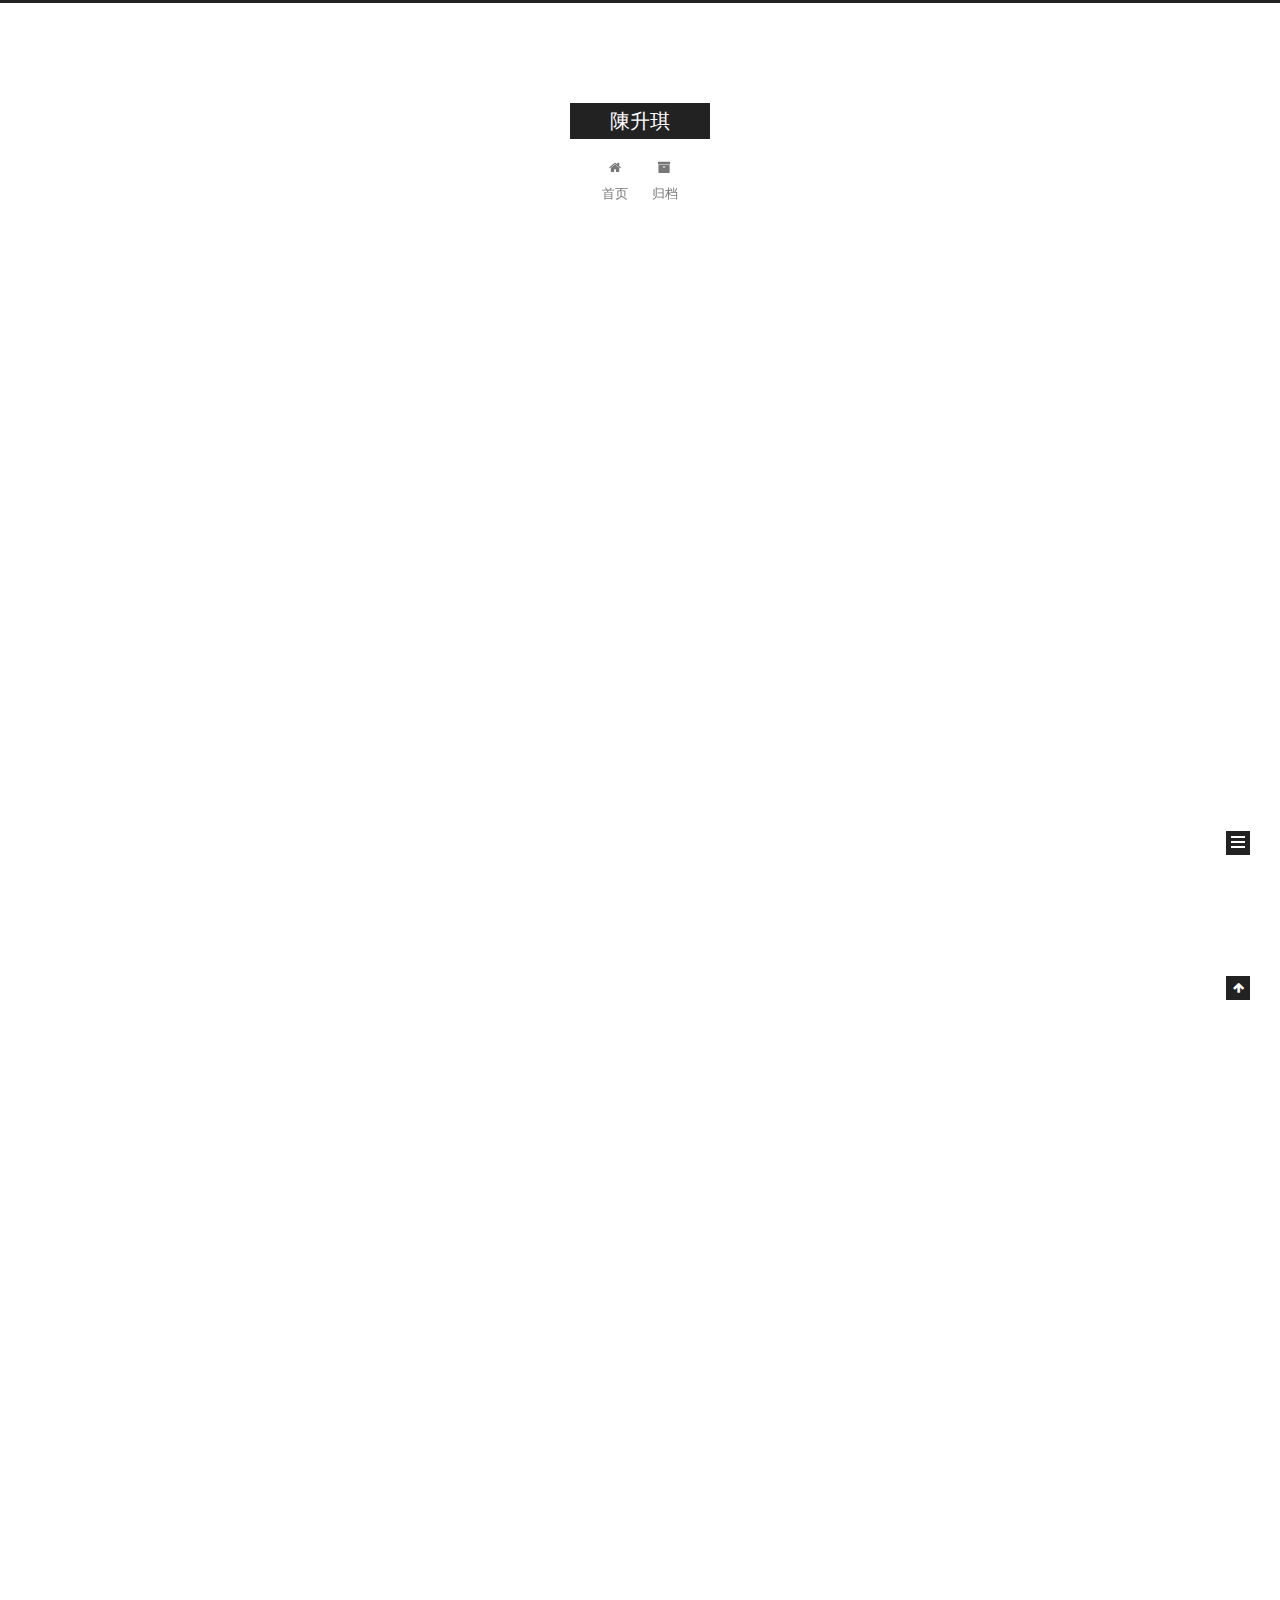
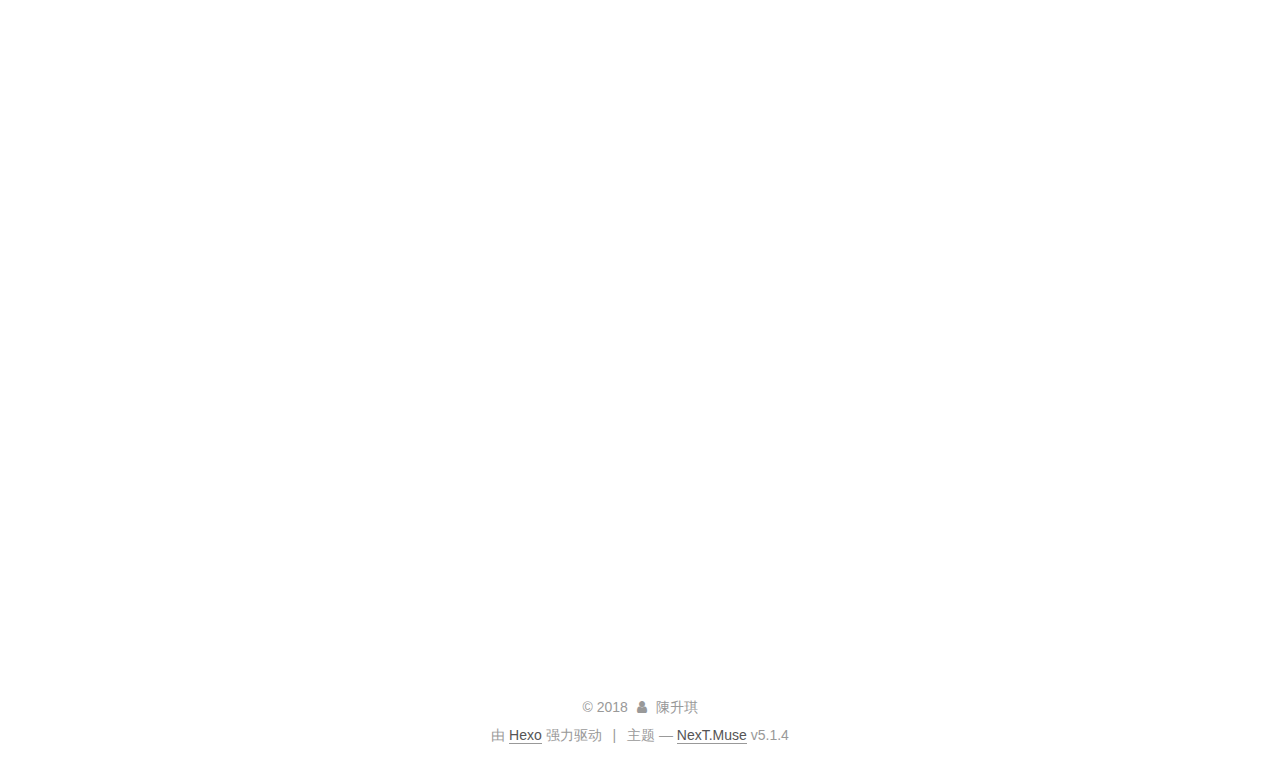
==== index.html @ 7f3946d4 "Site updated: 2018-01-14 10:57:06" ====
<!DOCTYPE html>



  


<html class="theme-next muse use-motion" lang="zh-Hans">
<head>
  <meta charset="UTF-8"/>
<meta http-equiv="X-UA-Compatible" content="IE=edge" />
<meta name="viewport" content="width=device-width, initial-scale=1, maximum-scale=1"/>
<meta name="theme-color" content="#222">









<meta http-equiv="Cache-Control" content="no-transform" />
<meta http-equiv="Cache-Control" content="no-siteapp" />
















  
  
  <link href="/lib/fancybox/source/jquery.fancybox.css?v=2.1.5" rel="stylesheet" type="text/css" />







<link href="/lib/font-awesome/css/font-awesome.min.css?v=4.6.2" rel="stylesheet" type="text/css" />

<link href="/css/main.css?v=5.1.4" rel="stylesheet" type="text/css" />


  <link rel="apple-touch-icon" sizes="180x180" href="/images/apple-touch-icon-next.png?v=5.1.4">


  <link rel="icon" type="image/png" sizes="32x32" href="/images/favicon-32x32-next.png?v=5.1.4">


  <link rel="icon" type="image/png" sizes="16x16" href="/images/favicon-16x16-next.png?v=5.1.4">


  <link rel="mask-icon" href="/images/logo.svg?v=5.1.4" color="#222">





  <meta name="keywords" content="Hexo, NexT" />










<meta name="description" content="I am one of those Melodramatic fools">
<meta property="og:type" content="website">
<meta property="og:title" content="陳升琪">
<meta property="og:url" content="http://yoursite.com/index.html">
<meta property="og:site_name" content="陳升琪">
<meta property="og:description" content="I am one of those Melodramatic fools">
<meta property="og:locale" content="zh-Hans">
<meta name="twitter:card" content="summary">
<meta name="twitter:title" content="陳升琪">
<meta name="twitter:description" content="I am one of those Melodramatic fools">



<script type="text/javascript" id="hexo.configurations">
  var NexT = window.NexT || {};
  var CONFIG = {
    root: '/',
    scheme: 'Muse',
    version: '5.1.4',
    sidebar: {"position":"left","display":"post","offset":12,"b2t":false,"scrollpercent":false,"onmobile":false},
    fancybox: true,
    tabs: true,
    motion: {"enable":true,"async":false,"transition":{"post_block":"fadeIn","post_header":"slideDownIn","post_body":"slideDownIn","coll_header":"slideLeftIn","sidebar":"slideUpIn"}},
    duoshuo: {
      userId: '0',
      author: '博主'
    },
    algolia: {
      applicationID: '',
      apiKey: '',
      indexName: '',
      hits: {"per_page":10},
      labels: {"input_placeholder":"Search for Posts","hits_empty":"We didn't find any results for the search: ${query}","hits_stats":"${hits} results found in ${time} ms"}
    }
  };
</script>



  <link rel="canonical" href="http://yoursite.com/"/>





  <title>陳升琪</title>
  








</head>

<body itemscope itemtype="http://schema.org/WebPage" lang="zh-Hans">

  
  
    
  

  <div class="container sidebar-position-left 
  page-home">
    <div class="headband"></div>

    <header id="header" class="header" itemscope itemtype="http://schema.org/WPHeader">
      <div class="header-inner"><div class="site-brand-wrapper">
  <div class="site-meta ">
    

    <div class="custom-logo-site-title">
      <a href="/"  class="brand" rel="start">
        <span class="logo-line-before"><i></i></span>
        <span class="site-title">陳升琪</span>
        <span class="logo-line-after"><i></i></span>
      </a>
    </div>
      
        <p class="site-subtitle"></p>
      
  </div>

  <div class="site-nav-toggle">
    <button>
      <span class="btn-bar"></span>
      <span class="btn-bar"></span>
      <span class="btn-bar"></span>
    </button>
  </div>
</div>

<nav class="site-nav">
  

  
    <ul id="menu" class="menu">
      
        
        <li class="menu-item menu-item-home">
          <a href="/" rel="section">
            
              <i class="menu-item-icon fa fa-fw fa-home"></i> <br />
            
            首页
          </a>
        </li>
      
        
        <li class="menu-item menu-item-archives">
          <a href="/archives/" rel="section">
            
              <i class="menu-item-icon fa fa-fw fa-archive"></i> <br />
            
            归档
          </a>
        </li>
      

      
    </ul>
  

  
</nav>



 </div>
    </header>

    <main id="main" class="main">
      <div class="main-inner">
        <div class="content-wrap">
          <div id="content" class="content">
            
  <section id="posts" class="posts-expand">
    
      

  

  
  
  

  <article class="post post-type-normal" itemscope itemtype="http://schema.org/Article">
  
  
  
  <div class="post-block">
    <link itemprop="mainEntityOfPage" href="http://yoursite.com/2018/01/11/洁澄的员工app-草图/">

    <span hidden itemprop="author" itemscope itemtype="http://schema.org/Person">
      <meta itemprop="name" content="陳升琪">
      <meta itemprop="description" content="">
      <meta itemprop="image" content="/images/avatar.gif">
    </span>

    <span hidden itemprop="publisher" itemscope itemtype="http://schema.org/Organization">
      <meta itemprop="name" content="陳升琪">
    </span>

    
      <header class="post-header">

        
        
          <h1 class="post-title" itemprop="name headline">
                
                <a class="post-title-link" href="/2018/01/11/洁澄的员工app-草图/" itemprop="url">洁澄的员工app 草图</a></h1>
        

        <div class="post-meta">
          <span class="post-time">
            
              <span class="post-meta-item-icon">
                <i class="fa fa-calendar-o"></i>
              </span>
              
                <span class="post-meta-item-text">发表于</span>
              
              <time title="创建于" itemprop="dateCreated datePublished" datetime="2018-01-11T16:41:27+08:00">
                2018-01-11
              </time>
            

            

            
          </span>

          

          
            
          

          
          

          

          

          

        </div>
      </header>
    

    
    
    
    <div class="post-body" itemprop="articleBody">

      
      

      
        
          
            <p>最近要开发新的app，洁澄水业员工版。<br>自己画了草图。</p>
<p><img src="img/首页.png" alt=""><br><img src="img/工作.png" alt=""><br><img src="img/通讯录.png" alt=""><br><img src="img/个人.png" alt=""></p>
<p>后面对看下数据表格的控件制作。</p>

          
        
      
    </div>
    
    
    

    

    

    

    <footer class="post-footer">
      

      

      

      
      
        <div class="post-eof"></div>
      
    </footer>
  </div>
  
  
  
  </article>


    
      

  

  
  
  

  <article class="post post-type-normal" itemscope itemtype="http://schema.org/Article">
  
  
  
  <div class="post-block">
    <link itemprop="mainEntityOfPage" href="http://yoursite.com/2018/01/11/hello-world/">

    <span hidden itemprop="author" itemscope itemtype="http://schema.org/Person">
      <meta itemprop="name" content="陳升琪">
      <meta itemprop="description" content="">
      <meta itemprop="image" content="/images/avatar.gif">
    </span>

    <span hidden itemprop="publisher" itemscope itemtype="http://schema.org/Organization">
      <meta itemprop="name" content="陳升琪">
    </span>

    
      <header class="post-header">

        
        
          <h1 class="post-title" itemprop="name headline">
                
                <a class="post-title-link" href="/2018/01/11/hello-world/" itemprop="url">Hello World</a></h1>
        

        <div class="post-meta">
          <span class="post-time">
            
              <span class="post-meta-item-icon">
                <i class="fa fa-calendar-o"></i>
              </span>
              
                <span class="post-meta-item-text">发表于</span>
              
              <time title="创建于" itemprop="dateCreated datePublished" datetime="2018-01-11T10:49:53+08:00">
                2018-01-11
              </time>
            

            

            
          </span>

          

          
            
          

          
          

          

          

          

        </div>
      </header>
    

    
    
    
    <div class="post-body" itemprop="articleBody">

      
      

      
        
          
            <p>Welcome to <a href="https://hexo.io/" target="_blank" rel="noopener">Hexo</a>! This is your very first post. Check <a href="https://hexo.io/docs/" target="_blank" rel="noopener">documentation</a> for more info. If you get any problems when using Hexo, you can find the answer in <a href="https://hexo.io/docs/troubleshooting.html" target="_blank" rel="noopener">troubleshooting</a> or you can ask me on <a href="https://github.com/hexojs/hexo/issues" target="_blank" rel="noopener">GitHub</a>.</p>
<h2 id="Quick-Start"><a href="#Quick-Start" class="headerlink" title="Quick Start"></a>Quick Start</h2><h3 id="Create-a-new-post"><a href="#Create-a-new-post" class="headerlink" title="Create a new post"></a>Create a new post</h3><figure class="highlight bash"><table><tr><td class="gutter"><pre><span class="line">1</span><br></pre></td><td class="code"><pre><span class="line">$ hexo new <span class="string">"My New Post"</span></span><br></pre></td></tr></table></figure>
<p>More info: <a href="https://hexo.io/docs/writing.html" target="_blank" rel="noopener">Writing</a></p>
<h3 id="Run-server"><a href="#Run-server" class="headerlink" title="Run server"></a>Run server</h3><figure class="highlight bash"><table><tr><td class="gutter"><pre><span class="line">1</span><br></pre></td><td class="code"><pre><span class="line">$ hexo server</span><br></pre></td></tr></table></figure>
<p>More info: <a href="https://hexo.io/docs/server.html" target="_blank" rel="noopener">Server</a></p>
<h3 id="Generate-static-files"><a href="#Generate-static-files" class="headerlink" title="Generate static files"></a>Generate static files</h3><figure class="highlight bash"><table><tr><td class="gutter"><pre><span class="line">1</span><br></pre></td><td class="code"><pre><span class="line">$ hexo generate</span><br></pre></td></tr></table></figure>
<p>More info: <a href="https://hexo.io/docs/generating.html" target="_blank" rel="noopener">Generating</a></p>
<h3 id="Deploy-to-remote-sites"><a href="#Deploy-to-remote-sites" class="headerlink" title="Deploy to remote sites"></a>Deploy to remote sites</h3><figure class="highlight bash"><table><tr><td class="gutter"><pre><span class="line">1</span><br></pre></td><td class="code"><pre><span class="line">$ hexo deploy</span><br></pre></td></tr></table></figure>
<p>More info: <a href="https://hexo.io/docs/deployment.html" target="_blank" rel="noopener">Deployment</a></p>

          
        
      
    </div>
    
    
    

    

    

    

    <footer class="post-footer">
      

      

      

      
      
        <div class="post-eof"></div>
      
    </footer>
  </div>
  
  
  
  </article>


    
  </section>

  


          </div>
          


          

        </div>
        
          
  
  <div class="sidebar-toggle">
    <div class="sidebar-toggle-line-wrap">
      <span class="sidebar-toggle-line sidebar-toggle-line-first"></span>
      <span class="sidebar-toggle-line sidebar-toggle-line-middle"></span>
      <span class="sidebar-toggle-line sidebar-toggle-line-last"></span>
    </div>
  </div>

  <aside id="sidebar" class="sidebar">
    
    <div class="sidebar-inner">

      

      

      <section class="site-overview-wrap sidebar-panel sidebar-panel-active">
        <div class="site-overview">
          <div class="site-author motion-element" itemprop="author" itemscope itemtype="http://schema.org/Person">
            
              <p class="site-author-name" itemprop="name">陳升琪</p>
              <p class="site-description motion-element" itemprop="description">I am one of those Melodramatic fools</p>
          </div>

          <nav class="site-state motion-element">

            
              <div class="site-state-item site-state-posts">
              
                <a href="/archives/">
              
                  <span class="site-state-item-count">2</span>
                  <span class="site-state-item-name">日志</span>
                </a>
              </div>
            

            

            

          </nav>

          

          

          
          

          
          

          

        </div>
      </section>

      

      

    </div>
  </aside>


        
      </div>
    </main>

    <footer id="footer" class="footer">
      <div class="footer-inner">
        <div class="copyright">&copy; <span itemprop="copyrightYear">2018</span>
  <span class="with-love">
    <i class="fa fa-user"></i>
  </span>
  <span class="author" itemprop="copyrightHolder">陳升琪</span>

  
</div>


  <div class="powered-by">由 <a class="theme-link" target="_blank" href="https://hexo.io">Hexo</a> 强力驱动</div>



  <span class="post-meta-divider">|</span>



  <div class="theme-info">主题 &mdash; <a class="theme-link" target="_blank" href="https://github.com/iissnan/hexo-theme-next">NexT.Muse</a> v5.1.4</div>




        







        
      </div>
    </footer>

    
      <div class="back-to-top">
        <i class="fa fa-arrow-up"></i>
        
      </div>
    

    

  </div>

  

<script type="text/javascript">
  if (Object.prototype.toString.call(window.Promise) !== '[object Function]') {
    window.Promise = null;
  }
</script>









  












  
  
    <script type="text/javascript" src="/lib/jquery/index.js?v=2.1.3"></script>
  

  
  
    <script type="text/javascript" src="/lib/fastclick/lib/fastclick.min.js?v=1.0.6"></script>
  

  
  
    <script type="text/javascript" src="/lib/jquery_lazyload/jquery.lazyload.js?v=1.9.7"></script>
  

  
  
    <script type="text/javascript" src="/lib/velocity/velocity.min.js?v=1.2.1"></script>
  

  
  
    <script type="text/javascript" src="/lib/velocity/velocity.ui.min.js?v=1.2.1"></script>
  

  
  
    <script type="text/javascript" src="/lib/fancybox/source/jquery.fancybox.pack.js?v=2.1.5"></script>
  


  


  <script type="text/javascript" src="/js/src/utils.js?v=5.1.4"></script>

  <script type="text/javascript" src="/js/src/motion.js?v=5.1.4"></script>



  
  

  

  


  <script type="text/javascript" src="/js/src/bootstrap.js?v=5.1.4"></script>



  


  




	





  





  












  





  

  

  

  
  

  

  

  

</body>
</html>
---- css/main.css ----
/* normalize.css v3.0.2 | MIT License | git.io/normalize */
html {
  font-family: sans-serif; /* 1 */
  -ms-text-size-adjust: 100%; /* 2 */
  -webkit-text-size-adjust: 100%; /* 2 */
}
body {
  margin: 0;
}
article,
aside,
details,
figcaption,
figure,
footer,
header,
hgroup,
main,
menu,
nav,
section,
summary {
  display: block;
}
audio,
canvas,
progress,
video {
  display: inline-block; /* 1 */
  vertical-align: baseline; /* 2 */
}
audio:not([controls]) {
  display: none;
  height: 0;
}
[hidden],
template {
  display: none;
}
a {
  background-color: transparent;
}
a:active,
a:hover {
  outline: 0;
}
abbr[title] {
  border-bottom: 1px dotted;
}
b,
strong {
  font-weight: bold;
}
dfn {
  font-style: italic;
}
h1 {
  font-size: 2em;
  margin: 0.67em 0;
}
mark {
  background: #ff0;
  color: #000;
}
small {
  font-size: 80%;
}
sub,
sup {
  font-size: 75%;
  line-height: 0;
  position: relative;
  vertical-align: baseline;
}
sup {
  top: -0.5em;
}
sub {
  bottom: -0.25em;
}
img {
  border: 0;
}
svg:not(:root) {
  overflow: hidden;
}
figure {
  margin: 1em 40px;
}
hr {
  -moz-box-sizing: content-box;
  box-sizing: content-box;
  height: 0;
}
pre {
  overflow: auto;
}
code,
kbd,
pre,
samp {
  font-family: monospace, monospace;
  font-size: 1em;
}
button,
input,
optgroup,
select,
textarea {
  color: inherit; /* 1 */
  font: inherit; /* 2 */
  margin: 0; /* 3 */
}
button {
  overflow: visible;
}
button,
select {
  text-transform: none;
}
button,
html input[type="button"],
input[type="reset"],
input[type="submit"] {
  -webkit-appearance: button; /* 2 */
  cursor: pointer; /* 3 */
}
button[disabled],
html input[disabled] {
  cursor: default;
}
button::-moz-focus-inner,
input::-moz-focus-inner {
  border: 0;
  padding: 0;
}
input {
  line-height: normal;
}
input[type="checkbox"],
input[type="radio"] {
  box-sizing: border-box; /* 1 */
  padding: 0; /* 2 */
}
input[type="number"]::-webkit-inner-spin-button,
input[type="number"]::-webkit-outer-spin-button {
  height: auto;
}
input[type="search"] {
  -webkit-appearance: textfield; /* 1 */
  -moz-box-sizing: content-box;
  -webkit-box-sizing: content-box; /* 2 */
  box-sizing: content-box;
}
input[type="search"]::-webkit-search-cancel-button,
input[type="search"]::-webkit-search-decoration {
  -webkit-appearance: none;
}
fieldset {
  border: 1px solid #c0c0c0;
  margin: 0 2px;
  padding: 0.35em 0.625em 0.75em;
}
legend {
  border: 0; /* 1 */
  padding: 0; /* 2 */
}
textarea {
  overflow: auto;
}
optgroup {
  font-weight: bold;
}
table {
  border-collapse: collapse;
  border-spacing: 0;
}
td,
th {
  padding: 0;
}
::selection {
  background: #262a30;
  color: #fff;
}
body {
  position: relative;
  font-family: 'Lato', "PingFang SC", "Microsoft YaHei", sans-serif;
  font-size: 14px;
  line-height: 2;
  color: #555;
  background: #fff;
}
@media (max-width: 767px) {
  body {
    padding-right: 0 !important;
  }
}
@media (min-width: 768px) and (max-width: 991px) {
  body {
    padding-right: 0 !important;
  }
}
@media (min-width: 1600px) {
  body {
    font-size: 16px;
  }
}
h1,
h2,
h3,
h4,
h5,
h6 {
  margin: 0;
  padding: 0;
  font-weight: bold;
  line-height: 1.5;
  font-family: 'Lato', "PingFang SC", "Microsoft YaHei", sans-serif;
}
h2,
h3,
h4,
h5,
h6 {
  margin: 20px 0 15px;
}
h1 {
  font-size: 22px;
}
@media (max-width: 767px) {
  h1 {
    font-size: 18px;
  }
}
h2 {
  font-size: 20px;
}
@media (max-width: 767px) {
  h2 {
    font-size: 16px;
  }
}
h3 {
  font-size: 18px;
}
@media (max-width: 767px) {
  h3 {
    font-size: 14px;
  }
}
h4 {
  font-size: 16px;
}
@media (max-width: 767px) {
  h4 {
    font-size: 12px;
  }
}
h5 {
  font-size: 14px;
}
@media (max-width: 767px) {
  h5 {
    font-size: 10px;
  }
}
h6 {
  font-size: 12px;
}
@media (max-width: 767px) {
  h6 {
    font-size: 8px;
  }
}
p {
  margin: 0 0 20px 0;
}
a {
  color: #555;
  text-decoration: none;
  outline: none;
  border-bottom: 1px solid #999;
  word-wrap: break-word;
}
a:hover {
  color: #222;
  border-bottom-color: #222;
}
blockquote {
  margin: 0;
  padding: 0;
}
img {
  display: block;
  margin: auto;
  max-width: 100%;
  height: auto;
}
hr {
  margin: 40px 0;
  height: 3px;
  border: none;
  background-color: #ddd;
  background-image: repeating-linear-gradient(-45deg, #fff, #fff 4px, transparent 4px, transparent 8px);
}
blockquote {
  padding: 0 15px;
  color: #666;
  border-left: 4px solid #ddd;
}
blockquote cite::before {
  content: "-";
  padding: 0 5px;
}
dt {
  font-weight: 700;
}
dd {
  margin: 0;
  padding: 0;
}
kbd {
  border: 1px solid #ccc;
  border-radius: 0.2em;
  box-shadow: 0.1em 0.1em 0.2em rgba(0,0,0,0.1);
  background-color: #f9f9f9;
  font-family: inherit;
  background-image: -webkit-linear-gradient(top, #eee, #fff, #eee);
  padding: 0.1em 0.3em;
  white-space: nowrap;
}
.text-left {
  text-align: left;
}
.text-center {
  text-align: center;
}
.text-right {
  text-align: right;
}
.text-justify {
  text-align: justify;
}
.text-nowrap {
  white-space: nowrap;
}
.text-lowercase {
  text-transform: lowercase;
}
.text-uppercase {
  text-transform: uppercase;
}
.text-capitalize {
  text-transform: capitalize;
}
.center-block {
  display: block;
  margin-left: auto;
  margin-right: auto;
}
.clearfix:before,
.clearfix:after {
  content: " ";
  display: table;
}
.clearfix:after {
  clear: both;
}
.pullquote {
  width: 45%;
}
.pullquote.left {
  float: left;
  margin-left: 5px;
  margin-right: 10px;
}
.pullquote.right {
  float: right;
  margin-left: 10px;
  margin-right: 5px;
}
.affix.affix.affix {
  position: fixed;
}
.translation {
  margin-top: -20px;
  font-size: 14px;
  color: #999;
}
.scrollbar-measure {
  width: 100px;
  height: 100px;
  overflow: scroll;
  position: absolute;
  top: -9999px;
}
.use-motion .motion-element {
  opacity: 0;
}
table {
  margin: 20px 0;
  width: 100%;
  border-collapse: collapse;
  border-spacing: 0;
  border: 1px solid #ddd;
  font-size: 14px;
  table-layout: fixed;
  word-wrap: break-all;
}
table>tbody>tr:nth-of-type(odd) {
  background-color: #f9f9f9;
}
table>tbody>tr:hover {
  background-color: #f5f5f5;
}
caption,
th,
td {
  padding: 8px;
  text-align: left;
  vertical-align: middle;
  font-weight: normal;
}
th,
td {
  border-bottom: 3px solid #ddd;
  border-right: 1px solid #eee;
}
th {
  padding-bottom: 10px;
  font-weight: 700;
}
td {
  border-bottom-width: 1px;
}
html,
body {
  height: 100%;
}
.container {
  position: relative;
  min-height: 100%;
}
.header-inner {
  margin: 0 auto;
  padding: 100px 0 70px;
  width: 700px;
}
@media (min-width: 1600px) {
  .container .header-inner {
    width: 900px;
  }
}
.main {
  padding-bottom: 150px;
}
.main-inner {
  margin: 0 auto;
  width: 700px;
}
@media (min-width: 1600px) {
  .container .main-inner {
    width: 900px;
  }
}
.footer {
  position: absolute;
  left: 0;
  bottom: 0;
  width: 100%;
  min-height: 50px;
}
.footer-inner {
  box-sizing: border-box;
  margin: 20px auto;
  width: 700px;
}
@media (min-width: 1600px) {
  .container .footer-inner {
    width: 900px;
  }
}
pre,
.highlight {
  overflow: auto;
  margin: 20px 0;
  padding: 0;
  font-size: 13px;
  color: #4d4d4c;
  background: #f7f7f7;
  line-height: 1.6;
}
pre,
code {
  font-family: consolas, Menlo, "PingFang SC", "Microsoft YaHei", monospace;
}
code {
  padding: 2px 4px;
  word-wrap: break-word;
  color: #555;
  background: #eee;
  border-radius: 3px;
  font-size: 13px;
}
pre {
  padding: 10px;
}
pre code {
  padding: 0;
  color: #4d4d4c;
  background: none;
  text-shadow: none;
}
.highlight {
  border-radius: 1px;
}
.highlight pre {
  border: none;
  margin: 0;
  padding: 10px 0;
}
.highlight table {
  margin: 0;
  width: auto;
  border: none;
}
.highlight td {
  border: none;
  padding: 0;
}
.highlight figcaption {
  font-size: 1em;
  color: #4d4d4c;
  line-height: 1em;
  margin-bottom: 1em;
}
.highlight figcaption:before,
.highlight figcaption:after {
  content: " ";
  display: table;
}
.highlight figcaption:after {
  clear: both;
}
.highlight figcaption a {
  float: right;
  color: #4d4d4c;
}
.highlight figcaption a:hover {
  border-bottom-color: #4d4d4c;
}
.highlight .gutter pre {
  padding-left: 10px;
  padding-right: 10px;
  color: #869194;
  text-align: right;
  background-color: #eff2f3;
}
.highlight .code pre {
  width: 100%;
  padding-left: 10px;
  padding-right: 10px;
  background-color: #f7f7f7;
}
.highlight .line {
  height: 20px;
}
.gutter {
  -webkit-user-select: none;
  -moz-user-select: none;
  -ms-user-select: none;
  user-select: none;
}
.gist table {
  width: auto;
}
.gist table td {
  border: none;
}
pre .deletion {
  background: #fdd;
}
pre .addition {
  background: #dfd;
}
pre .meta {
  color: #8959a8;
}
pre .comment {
  color: #8e908c;
}
pre .variable,
pre .attribute,
pre .tag,
pre .regexp,
pre .ruby .constant,
pre .xml .tag .title,
pre .xml .pi,
pre .xml .doctype,
pre .html .doctype,
pre .css .id,
pre .css .class,
pre .css .pseudo {
  color: #c82829;
}
pre .number,
pre .preprocessor,
pre .built_in,
pre .literal,
pre .params,
pre .constant,
pre .command {
  color: #f5871f;
}
pre .ruby .class .title,
pre .css .rules .attribute,
pre .string,
pre .value,
pre .inheritance,
pre .header,
pre .ruby .symbol,
pre .xml .cdata,
pre .special,
pre .number,
pre .formula {
  color: #718c00;
}
pre .title,
pre .css .hexcolor {
  color: #3e999f;
}
pre .function,
pre .python .decorator,
pre .python .title,
pre .ruby .function .title,
pre .ruby .title .keyword,
pre .perl .sub,
pre .javascript .title,
pre .coffeescript .title {
  color: #4271ae;
}
pre .keyword,
pre .javascript .function {
  color: #8959a8;
}
.full-image.full-image.full-image.full-image {
  border: none;
  max-width: 100%;
  width: auto;
  margin: 20px auto 25px;
}
@media (min-width: 992px) {
  .full-image.full-image.full-image.full-image {
    max-width: none;
    width: 110%;
    margin: 25px -5%;
  }
}
.blockquote-center,
.page-home .post-type-quote blockquote,
.page-post-detail .post-type-quote blockquote {
  position: relative;
  margin: 40px 0;
  padding: 0;
  border-left: none;
  text-align: center;
}
.blockquote-center::before,
.page-home .post-type-quote blockquote::before,
.page-post-detail .post-type-quote blockquote::before,
.blockquote-center::after,
.page-home .post-type-quote blockquote::after,
.page-post-detail .post-type-quote blockquote::after {
  position: absolute;
  content: ' ';
  display: block;
  width: 100%;
  height: 24px;
  opacity: 0.2;
  background-repeat: no-repeat;
  background-position: 0 -6px;
  background-size: 22px 22px;
}
.blockquote-center::before,
.page-home .post-type-quote blockquote::before,
.page-post-detail .post-type-quote blockquote::before {
  top: -20px;
  background-image: url("../images/quote-l.svg");
  border-top: 1px solid #ccc;
}
.blockquote-center::after,
.page-home .post-type-quote blockquote::after,
.page-post-detail .post-type-quote blockquote::after {
  bottom: -20px;
  background-image: url("../images/quote-r.svg");
  border-bottom: 1px solid #ccc;
  background-position: 100% 8px;
}
.blockquote-center p,
.page-home .post-type-quote blockquote p,
.page-post-detail .post-type-quote blockquote p,
.blockquote-center div,
.page-home .post-type-quote blockquote div,
.page-post-detail .post-type-quote blockquote div {
  text-align: center;
}
.post .post-body .group-picture img {
  box-sizing: border-box;
  padding: 0 3px;
  border: none;
}
.post .group-picture-row {
  overflow: hidden;
  margin-top: 6px;
}
.post .group-picture-row:first-child {
  margin-top: 0;
}
.post .group-picture-column {
  float: left;
}
.page-post-detail .post-body .group-picture-column {
  float: none;
  margin-top: 10px;
  width: auto !important;
}
.page-post-detail .post-body .group-picture-column img {
  margin: 0 auto;
}
.page-archive .group-picture-container {
  overflow: hidden;
}
.page-archive .group-picture-row {
  float: left;
}
.page-archive .group-picture-row:first-child {
  margin-top: 6px;
}
.page-archive .group-picture-column {
  max-width: 150px;
  max-height: 150px;
}
.post-body .note {
  position: relative;
  padding: 15px;
  margin-bottom: 20px;
  border: 1px solid #eee;
  border-left-width: 5px;
  border-radius: 3px;
}
.post-body .note h2,
.post-body .note h3,
.post-body .note h4,
.post-body .note h5,
.post-body .note h6 {
  margin-top: 0;
  margin-bottom: 0;
  border-bottom: initial;
  padding-top: 0 !important;
}
.post-body .note p:first-child,
.post-body .note ul:first-child,
.post-body .note ol:first-child,
.post-body .note table:first-child,
.post-body .note pre:first-child,
.post-body .note blockquote:first-child {
  margin-top: 0;
}
.post-body .note p:last-child,
.post-body .note ul:last-child,
.post-body .note ol:last-child,
.post-body .note table:last-child,
.post-body .note pre:last-child,
.post-body .note blockquote:last-child {
  margin-bottom: 0;
}
.post-body .note.default {
  border-left-color: #777;
}
.post-body .note.default h2,
.post-body .note.default h3,
.post-body .note.default h4,
.post-body .note.default h5,
.post-body .note.default h6 {
  color: #777;
}
.post-body .note.primary {
  border-left-color: #6f42c1;
}
.post-body .note.primary h2,
.post-body .note.primary h3,
.post-body .note.primary h4,
.post-body .note.primary h5,
.post-body .note.primary h6 {
  color: #6f42c1;
}
.post-body .note.info {
  border-left-color: #428bca;
}
.post-body .note.info h2,
.post-body .note.info h3,
.post-body .note.info h4,
.post-body .note.info h5,
.post-body .note.info h6 {
  color: #428bca;
}
.post-body .note.success {
  border-left-color: #5cb85c;
}
.post-body .note.success h2,
.post-body .note.success h3,
.post-body .note.success h4,
.post-body .note.success h5,
.post-body .note.success h6 {
  color: #5cb85c;
}
.post-body .note.warning {
  border-left-color: #f0ad4e;
}
.post-body .note.warning h2,
.post-body .note.warning h3,
.post-body .note.warning h4,
.post-body .note.warning h5,
.post-body .note.warning h6 {
  color: #f0ad4e;
}
.post-body .note.danger {
  border-left-color: #d9534f;
}
.post-body .note.danger h2,
.post-body .note.danger h3,
.post-body .note.danger h4,
.post-body .note.danger h5,
.post-body .note.danger h6 {
  color: #d9534f;
}
.post-body .label {
  display: inline;
  padding: 0 2px;
  white-space: nowrap;
}
.post-body .label.default {
  background-color: #f0f0f0;
}
.post-body .label.primary {
  background-color: #efe6f7;
}
.post-body .label.info {
  background-color: #e5f2f8;
}
.post-body .label.success {
  background-color: #e7f4e9;
}
.post-body .label.warning {
  background-color: #fcf6e1;
}
.post-body .label.danger {
  background-color: #fae8eb;
}
.post-body .tabs {
  position: relative;
  display: block;
  margin-bottom: 20px;
  padding-top: 10px;
}
.post-body .tabs ul.nav-tabs {
  margin: 0;
  padding: 0;
  display: flex;
  margin-bottom: -1px;
}
@media (max-width: 413px) {
  .post-body .tabs ul.nav-tabs {
    display: block;
    margin-bottom: 5px;
  }
}
.post-body .tabs ul.nav-tabs li.tab {
  list-style-type: none !important;
  margin: 0 0.25em 0 0;
  border-top: 3px solid transparent;
  border-left: 1px solid transparent;
  border-right: 1px solid transparent;
}
@media (max-width: 413px) {
  .post-body .tabs ul.nav-tabs li.tab {
    margin: initial;
    border-top: 1px solid transparent;
    border-left: 3px solid transparent;
    border-right: 1px solid transparent;
    border-bottom: 1px solid transparent;
  }
}
.post-body .tabs ul.nav-tabs li.tab a {
  outline: 0;
  border-bottom: initial;
  display: block;
  line-height: 1.8em;
  padding: 0.25em 0.75em;
  transition-duration: 0.2s;
  transition-timing-function: ease-out;
  transition-delay: 0s;
}
.post-body .tabs ul.nav-tabs li.tab a i {
  width: 1.285714285714286em;
}
.post-body .tabs ul.nav-tabs li.tab.active {
  border-top: 3px solid #fc6423;
  border-left: 1px solid #ddd;
  border-right: 1px solid #ddd;
  background-color: #fff;
}
@media (max-width: 413px) {
  .post-body .tabs ul.nav-tabs li.tab.active {
    border-top: 1px solid #ddd;
    border-left: 3px solid #fc6423;
    border-right: 1px solid #ddd;
    border-bottom: 1px solid #ddd;
  }
}
.post-body .tabs ul.nav-tabs li.tab.active a {
  cursor: default;
  color: #555;
}
.post-body .tabs .tab-content {
  background-color: #fff;
}
.post-body .tabs .tab-content .tab-pane {
  border: 1px solid #ddd;
  padding: 20px 20px 0 20px;
}
.post-body .tabs .tab-content .tab-pane:not(.active) {
  display: none !important;
}
.post-body .tabs .tab-content .tab-pane.active {
  display: block !important;
}
.btn {
  display: inline-block;
  padding: 0 20px;
  font-size: 14px;
  color: #fff;
  background: #222;
  border: 2px solid #222;
  text-decoration: none;
  border-radius: 0;
  transition-property: background-color;
  transition-duration: 0.2s;
  transition-timing-function: ease-in-out;
  transition-delay: 0s;
  line-height: 2;
}
.btn:hover {
  border-color: #222;
  color: #222;
  background: #fff;
}
.btn +.btn {
  margin: 0 0 8px 8px;
}
.btn .fa-fw {
  width: 1.285714285714286em;
  text-align: left;
}
.btn-bar {
  display: block;
  width: 22px;
  height: 2px;
  background: #555;
  border-radius: 1px;
}
.btn-bar+.btn-bar {
  margin-top: 4px;
}
.pagination {
  margin: 120px 0 40px;
  text-align: center;
  border-top: 1px solid #eee;
}
.page-number-basic,
.pagination .prev,
.pagination .next,
.pagination .page-number,
.pagination .space {
  display: inline-block;
  position: relative;
  top: -1px;
  margin: 0 10px;
  padding: 0 11px;
}
@media (max-width: 767px) {
  .page-number-basic,
  .pagination .prev,
  .pagination .next,
  .pagination .page-number,
  .pagination .space {
    margin: 0 5px;
  }
}
.pagination .prev,
.pagination .next,
.pagination .page-number {
  border-bottom: 0;
  border-top: 1px solid #eee;
  transition-property: border-color;
  transition-duration: 0.2s;
  transition-timing-function: ease-in-out;
  transition-delay: 0s;
}
.pagination .prev:hover,
.pagination .next:hover,
.pagination .page-number:hover {
  border-top-color: #222;
}
.pagination .space {
  padding: 0;
  margin: 0;
}
.pagination .prev {
  margin-left: 0;
}
.pagination .next {
  margin-right: 0;
}
.pagination .page-number.current {
  color: #fff;
  background: #ccc;
  border-top-color: #ccc;
}
@media (max-width: 767px) {
  .pagination {
    border-top: none;
  }
  .pagination .prev,
  .pagination .next,
  .pagination .page-number {
    margin-bottom: 10px;
    border-top: 0;
    border-bottom: 1px solid #eee;
    padding: 0 10px;
  }
  .pagination .prev:hover,
  .pagination .next:hover,
  .pagination .page-number:hover {
    border-bottom-color: #222;
  }
}
.comments {
  margin: 60px 20px 0;
}
.tag-cloud {
  text-align: center;
}
.tag-cloud a {
  display: inline-block;
  margin: 10px;
}
.back-to-top {
  box-sizing: border-box;
  position: fixed;
  bottom: -100px;
  right: 30px;
  z-index: 1050;
  padding: 0 6px;
  width: 24px;
  background: #222;
  font-size: 12px;
  opacity: 1;
  color: #fff;
  cursor: pointer;
  text-align: center;
  -webkit-transform: translateZ(0);
  transition-property: bottom;
  transition-duration: 0.2s;
  transition-timing-function: ease-in-out;
  transition-delay: 0s;
}
@media (min-width: 768px) and (max-width: 991px) {
  .back-to-top {
    display: none !important;
  }
}
@media (max-width: 767px) {
  .back-to-top {
    display: none !important;
  }
}
.back-to-top.back-to-top-on {
  bottom: 19px;
}
.header {
  background: transparent;
}
.header-inner {
  position: relative;
}
.headband {
  height: 3px;
  background: #222;
}
.site-meta {
  margin: 0;
  text-align: center;
}
@media (max-width: 767px) {
  .site-meta {
    text-align: center;
  }
}
.brand {
  position: relative;
  display: inline-block;
  padding: 0 40px;
  color: #fff;
  background: #222;
  border-bottom: none;
}
.brand:hover {
  color: #fff;
}
.logo {
  display: inline-block;
  margin-right: 5px;
  line-height: 36px;
  vertical-align: top;
}
.site-title {
  display: inline-block;
  vertical-align: top;
  line-height: 36px;
  font-size: 20px;
  font-weight: normal;
  font-family: 'Lato', "PingFang SC", "Microsoft YaHei", sans-serif;
}
.site-subtitle {
  margin-top: 10px;
  font-size: 13px;
  color: #999;
}
.use-motion .brand {
  opacity: 0;
}
.use-motion .logo,
.use-motion .site-title,
.use-motion .site-subtitle {
  opacity: 0;
  position: relative;
  top: -10px;
}
.site-nav-toggle {
  display: none;
  position: absolute;
  top: 10px;
  left: 10px;
}
@media (max-width: 767px) {
  .site-nav-toggle {
    display: block;
  }
}
.site-nav-toggle button {
  margin-top: 2px;
  padding: 9px 10px;
  background: transparent;
  border: none;
}
@media (max-width: 767px) {
  .site-nav {
    display: none;
    margin: 0 -10px;
    padding: 0 10px;
    clear: both;
    border-top: 1px solid #ddd;
  }
}
@media (min-width: 768px) and (max-width: 991px) {
  .site-nav {
    display: block !important;
  }
}
@media (min-width: 992px) {
  .site-nav {
    display: block !important;
  }
}
.menu {
  margin-top: 20px;
  padding-left: 0;
  text-align: center;
}
.menu .menu-item {
  display: inline-block;
  margin: 0 10px;
  list-style: none;
}
@media screen and (max-width: 767px) {
  .menu .menu-item {
    margin-top: 10px;
  }
}
.menu .menu-item a {
  display: block;
  font-size: 13px;
  line-height: inherit;
  border-bottom: 1px solid transparent;
  transition-property: border-color;
  transition-duration: 0.2s;
  transition-timing-function: ease-in-out;
  transition-delay: 0s;
}
.menu .menu-item a:hover {
  border-bottom-color: #222;
}
.menu .menu-item .fa {
  margin-right: 5px;
}
.use-motion .menu-item {
  opacity: 0;
}
.post-body {
  font-family: 'Lato', "PingFang SC", "Microsoft YaHei", sans-serif;
}
@media (max-width: 767px) {
  .post-body {
    word-break: break-word;
  }
}
.post-body .fancybox img {
  display: block !important;
  margin: 0 auto;
  cursor: pointer;
  cursor: zoom-in;
  cursor: -webkit-zoom-in;
}
.post-body .image-caption,
.post-body .figure .caption {
  margin: -20px auto 15px;
  text-align: center;
  font-size: 14px;
  color: #999;
  font-weight: bold;
  line-height: 1;
}
.post-sticky-flag {
  display: inline-block;
  font-size: 16px;
  -ms-transform: rotate(30deg);
  -webkit-transform: rotate(30deg);
  -moz-transform: rotate(30deg);
  -ms-transform: rotate(30deg);
  -o-transform: rotate(30deg);
  transform: rotate(30deg);
}
.use-motion .post-block,
.use-motion .pagination,
.use-motion .comments {
  opacity: 0;
}
.use-motion .post-header {
  opacity: 0;
}
.use-motion .post-body {
  opacity: 0;
}
.use-motion .collection-title {
  opacity: 0;
}
.posts-expand {
  padding-top: 40px;
}
@media (max-width: 767px) {
  .posts-expand {
    margin: 0 20px;
  }
  .post-body pre .gutter pre {
    padding-right: 10px;
  }
  .post-body .highlight {
    margin-left: 0px;
    margin-right: 0px;
    padding: 0;
  }
  .post-body .highlight .gutter pre {
    padding-right: 10px;
  }
}
@media (min-width: 992px) {
  .posts-expand .post-body {
    text-align: justify;
  }
}
.posts-expand .post-body h2,
.posts-expand .post-body h3,
.posts-expand .post-body h4,
.posts-expand .post-body h5,
.posts-expand .post-body h6 {
  padding-top: 10px;
}
.posts-expand .post-body h2 .header-anchor,
.posts-expand .post-body h3 .header-anchor,
.posts-expand .post-body h4 .header-anchor,
.posts-expand .post-body h5 .header-anchor,
.posts-expand .post-body h6 .header-anchor {
  float: right;
  margin-left: 10px;
  color: #ccc;
  border-bottom-style: none;
  visibility: hidden;
}
.posts-expand .post-body h2 .header-anchor:hover,
.posts-expand .post-body h3 .header-anchor:hover,
.posts-expand .post-body h4 .header-anchor:hover,
.posts-expand .post-body h5 .header-anchor:hover,
.posts-expand .post-body h6 .header-anchor:hover {
  color: inherit;
}
.posts-expand .post-body h2:hover .header-anchor,
.posts-expand .post-body h3:hover .header-anchor,
.posts-expand .post-body h4:hover .header-anchor,
.posts-expand .post-body h5:hover .header-anchor,
.posts-expand .post-body h6:hover .header-anchor {
  visibility: visible;
}
.posts-expand .post-body ul li {
  list-style: circle;
}
.posts-expand .post-body img {
  box-sizing: border-box;
  margin: auto;
  padding: 3px;
  border: 1px solid #ddd;
}
.posts-expand .post-body .fancybox img {
  margin: 0 auto 25px;
}
@media (max-width: 767px) {
  .posts-collapse {
    margin: 0 20px;
  }
  .posts-collapse .post-title,
  .posts-collapse .post-meta {
    display: block;
    width: auto;
    text-align: left;
  }
}
.posts-collapse {
  position: relative;
  z-index: 1010;
  margin-left: 55px;
}
.posts-collapse::after {
  content: " ";
  position: absolute;
  top: 20px;
  left: 0;
  margin-left: -2px;
  width: 4px;
  height: 100%;
  background: #f5f5f5;
  z-index: -1;
}
@media (max-width: 767px) {
  .posts-collapse {
    margin: 0 20px;
  }
}
.posts-collapse .collection-title {
  position: relative;
  margin: 60px 0;
}
.posts-collapse .collection-title h1,
.posts-collapse .collection-title h2 {
  margin-left: 20px;
}
.posts-collapse .collection-title small {
  color: #bbb;
  margin-left: 5px;
}
.posts-collapse .collection-title::before {
  content: " ";
  position: absolute;
  left: 0;
  top: 50%;
  margin-left: -4px;
  margin-top: -4px;
  width: 8px;
  height: 8px;
  background: #bbb;
  border-radius: 50%;
}
.posts-collapse .post {
  margin: 30px 0;
}
.posts-collapse .post-header {
  position: relative;
  transition-duration: 0.2s;
  transition-timing-function: ease-in-out;
  transition-delay: 0s;
  transition-property: border;
  border-bottom: 1px dashed #ccc;
}
.posts-collapse .post-header::before {
  content: " ";
  position: absolute;
  left: 0;
  top: 12px;
  width: 6px;
  height: 6px;
  margin-left: -4px;
  background: #bbb;
  border-radius: 50%;
  border: 1px solid #fff;
  transition-duration: 0.2s;
  transition-timing-function: ease-in-out;
  transition-delay: 0s;
  transition-property: background;
}
.posts-collapse .post-header:hover {
  border-bottom-color: #666;
}
.posts-collapse .post-header:hover::before {
  background: #222;
}
.posts-collapse .post-meta {
  position: absolute;
  font-size: 12px;
  left: 20px;
  top: 5px;
}
.posts-collapse .post-comments-count {
  display: none;
}
.posts-collapse .post-title {
  margin-left: 60px;
  font-size: 16px;
  font-weight: normal;
  line-height: inherit;
}
.posts-collapse .post-title::after {
  margin-left: 3px;
  opacity: 0.6;
}
.posts-collapse .post-title a {
  color: #666;
  border-bottom: none;
}
.page-home .post-type-quote .post-header,
.page-post-detail .post-type-quote .post-header,
.page-home .post-type-quote .post-tags,
.page-post-detail .post-type-quote .post-tags {
  display: none;
}
.posts-expand .post-title {
  text-align: center;
  word-break: break-word;
  font-weight: 400;
}
.posts-expand .post-title-link {
  display: inline-block;
  position: relative;
  color: #555;
  border-bottom: none;
  line-height: 1.2;
  vertical-align: top;
}
.posts-expand .post-title-link::before {
  content: "";
  position: absolute;
  width: 100%;
  height: 2px;
  bottom: 0;
  left: 0;
  background-color: #000;
  visibility: hidden;
  -webkit-transform: scaleX(0);
  -moz-transform: scaleX(0);
  -ms-transform: scaleX(0);
  -o-transform: scaleX(0);
  transform: scaleX(0);
  transition-duration: 0.2s;
  transition-timing-function: ease-in-out;
  transition-delay: 0s;
}
.posts-expand .post-title-link:hover::before {
  visibility: visible;
  -webkit-transform: scaleX(1);
  -moz-transform: scaleX(1);
  -ms-transform: scaleX(1);
  -o-transform: scaleX(1);
  transform: scaleX(1);
}
.posts-expand .post-title-link .fa {
  font-size: 16px;
}
.posts-expand .post-meta {
  margin: 3px 0 60px 0;
  color: #999;
  font-family: 'Lato', "PingFang SC", "Microsoft YaHei", sans-serif;
  font-size: 12px;
  text-align: center;
}
.posts-expand .post-meta .post-category-list {
  display: inline-block;
  margin: 0;
  padding: 3px;
}
.posts-expand .post-meta .post-category-list-link {
  color: #999;
}
.posts-expand .post-meta .post-description {
  font-size: 14px;
  margin-top: 2px;
}
.post-meta-divider {
  margin: 0 0.5em;
}
.post-meta-item-icon {
  margin-right: 3px;
}
@media (min-width: 768px) and (max-width: 991px) {
  .post-meta-item-icon {
    display: inline-block;
  }
}
@media (max-width: 767px) {
  .post-meta-item-icon {
    display: inline-block;
  }
}
@media (min-width: 768px) and (max-width: 991px) {
  .post-meta-item-text {
    display: none;
  }
}
@media (max-width: 767px) {
  .post-meta-item-text {
    display: none;
  }
}
@media (max-width: 767px) {
  .posts-expand .post-comments-count {
    display: none;
  }
}
.post-button {
  margin-top: 40px;
}
.posts-expand .post-tags {
  margin-top: 40px;
  text-align: center;
}
.posts-expand .post-tags a {
  display: inline-block;
  margin-right: 10px;
  font-size: 13px;
}
.post-nav {
  display: table;
  margin-top: 15px;
  width: 100%;
  border-top: 1px solid #eee;
}
.post-nav-divider {
  display: table-cell;
  width: 10%;
}
.post-nav-item {
  display: table-cell;
  padding: 10px 0 0 0;
  width: 45%;
  vertical-align: top;
}
.post-nav-item a {
  position: relative;
  display: block;
  line-height: 25px;
  font-size: 14px;
  color: #555;
  border-bottom: none;
}
.post-nav-item a:hover {
  color: #222;
  border-bottom: none;
}
.post-nav-item a:active {
  top: 2px;
}
.post-nav-item .fa {
  position: absolute;
  top: 8px;
  left: 0;
  font-size: 12px;
}
.post-nav-next a {
  padding-left: 15px;
}
.post-nav-prev {
  text-align: right;
}
.post-nav-prev a {
  padding-right: 15px;
}
.post-nav-prev .fa {
  right: 0;
  left: auto;
}
.posts-expand .post-eof {
  display: block;
  margin: 80px auto 60px;
  width: 8%;
  height: 1px;
  background: #ccc;
  text-align: center;
}
.post:last-child .post-eof.post-eof.post-eof {
  display: none;
}
.post-gallery {
  display: table;
  table-layout: fixed;
  width: 100%;
  border-collapse: separate;
}
.post-gallery-row {
  display: table-row;
}
.post-gallery .post-gallery-img {
  display: table-cell;
  text-align: center;
  vertical-align: middle;
  border: none;
}
.post-gallery .post-gallery-img img {
  max-width: 100%;
  max-height: 100%;
  border: none;
}
.fancybox-close,
.fancybox-close:hover {
  border: none;
}
.rtl.post-body p,
.rtl.post-body a,
.rtl.post-body h1,
.rtl.post-body h2,
.rtl.post-body h3,
.rtl.post-body h4,
.rtl.post-body h5,
.rtl.post-body h6,
.rtl.post-body li,
.rtl.post-body ul,
.rtl.post-body ol {
  direction: rtl;
  font-family: UKIJ Ekran;
}
.rtl.post-title {
  font-family: UKIJ Ekran;
}
.sidebar {
  position: fixed;
  right: 0;
  top: 0;
  bottom: 0;
  width: 0;
  z-index: 1040;
  box-shadow: inset 0 2px 6px #000;
  background: #222;
  -webkit-transform: translateZ(0);
}
.sidebar a {
  color: #999;
  border-bottom-color: #555;
}
.sidebar a:hover {
  color: #eee;
}
@media (min-width: 768px) and (max-width: 991px) {
  .sidebar {
    display: none !important;
  }
}
@media (max-width: 767px) {
  .sidebar {
    display: none !important;
  }
}
.sidebar-inner {
  position: relative;
  padding: 20px 10px;
  color: #999;
  text-align: center;
}
.site-overview-wrap {
  overflow: hidden;
}
.site-overview {
  overflow-y: auto;
  overflow-x: hidden;
}
.sidebar-toggle {
  position: fixed;
  right: 30px;
  bottom: 45px;
  width: 14px;
  height: 14px;
  padding: 5px;
  background: #222;
  line-height: 0;
  z-index: 1050;
  cursor: pointer;
  -webkit-transform: translateZ(0);
}
@media (min-width: 768px) and (max-width: 991px) {
  .sidebar-toggle {
    display: none !important;
  }
}
@media (max-width: 767px) {
  .sidebar-toggle {
    display: none !important;
  }
}
.sidebar-toggle-line {
  position: relative;
  display: inline-block;
  vertical-align: top;
  height: 2px;
  width: 100%;
  background: #fff;
  margin-top: 3px;
}
.sidebar-toggle-line:first-child {
  margin-top: 0;
}
.site-author-image {
  display: block;
  margin: 0 auto;
  padding: 2px;
  max-width: 96px;
  height: auto;
  border: 2px solid #333;
}
.site-author-name {
  margin: 5px 0 0;
  text-align: center;
  color: #f5f5f5;
  font-weight: normal;
}
.site-description {
  margin-top: 5px;
  text-align: center;
  font-size: 14px;
  color: #999;
}
.site-state {
  overflow: hidden;
  line-height: 1.4;
  white-space: nowrap;
  text-align: center;
}
.site-state-item {
  display: inline-block;
  padding: 0 15px;
  border-left: 1px solid #333;
}
.site-state-item:first-child {
  border-left: none;
}
.site-state-item a {
  border-bottom: none;
}
.site-state-item-count {
  display: block;
  text-align: center;
  color: inherit;
  font-weight: 600;
  font-size: 18px;
}
.site-state-item-name {
  font-size: 13px;
  color: inherit;
}
.feed-link {
  margin-top: 20px;
}
.feed-link a {
  display: inline-block;
  padding: 0 15px;
  color: #fc6423;
  border: 1px solid #fc6423;
  border-radius: 4px;
}
.feed-link a i {
  color: #fc6423;
  font-size: 14px;
}
.feed-link a:hover {
  color: #fff;
  background: #fc6423;
}
.feed-link a:hover i {
  color: #fff;
}
.links-of-author {
  margin-top: 20px;
}
.links-of-author a {
  display: inline-block;
  vertical-align: middle;
  margin-right: 10px;
  margin-bottom: 10px;
  border-bottom-color: #555;
  font-size: 13px;
}
.links-of-author a:before {
  display: inline-block;
  vertical-align: middle;
  margin-right: 3px;
  content: " ";
  width: 4px;
  height: 4px;
  border-radius: 50%;
  background: #ff78aa;
}
.links-of-blogroll {
  font-size: 13px;
}
.links-of-blogroll-title {
  margin-top: 20px;
  font-size: 14px;
  font-weight: 600;
}
.links-of-blogroll-list {
  margin: 0;
  padding: 0;
  list-style: none;
}
.links-of-blogroll-item {
  padding: 2px 10px;
}
.links-of-blogroll-item a {
  max-width: 280px;
  box-sizing: border-box;
  display: inline-block;
  overflow: hidden;
  white-space: nowrap;
  text-overflow: ellipsis;
}
.sidebar-nav {
  margin: 0 0 20px;
  padding-left: 0;
}
.sidebar-nav li {
  display: inline-block;
  cursor: pointer;
  border-bottom: 1px solid transparent;
  font-size: 14px;
  color: #555;
}
.sidebar-nav li:hover {
  color: #f5f5f5;
}
.page-post-detail .sidebar-nav-toc {
  padding: 0 5px;
}
.page-post-detail .sidebar-nav-overview {
  margin-left: 10px;
}
.sidebar-nav .sidebar-nav-active {
  color: #87daff;
  border-bottom-color: #87daff;
}
.sidebar-nav .sidebar-nav-active:hover {
  color: #87daff;
}
.sidebar-panel {
  display: none;
}
.sidebar-panel-active {
  display: block;
}
.post-toc-empty {
  font-size: 14px;
  color: #666;
}
.post-toc-wrap {
  overflow: hidden;
}
.post-toc {
  overflow: auto;
}
.post-toc ol {
  margin: 0;
  padding: 0 2px 5px 10px;
  text-align: left;
  list-style: none;
  font-size: 14px;
}
.post-toc ol > ol {
  padding-left: 0;
}
.post-toc ol a {
  transition-duration: 0.2s;
  transition-timing-function: ease-in-out;
  transition-delay: 0s;
  transition-property: all;
  color: #999;
  border-bottom-color: #555;
}
.post-toc ol a:hover {
  color: #ccc;
  border-bottom-color: #ccc;
}
.post-toc .nav-item {
  overflow: hidden;
  text-overflow: ellipsis;
  text-align: justify;
  white-space: nowrap;
  line-height: 1.8;
}
.post-toc .nav .nav-child {
  display: none;
}
.post-toc .nav .active > .nav-child {
  display: block;
}
.post-toc .nav .active-current > .nav-child {
  display: block;
}
.post-toc .nav .active-current > .nav-child > .nav-item {
  display: block;
}
.post-toc .nav .active > a {
  color: #87daff;
  border-bottom-color: #87daff;
}
.post-toc .nav .active-current > a {
  color: #87daff;
}
.post-toc .nav .active-current > a:hover {
  color: #87daff;
}
.footer {
  font-size: 14px;
  color: #999;
}
.footer img {
  border: none;
}
.footer-inner {
  text-align: center;
}
.with-love {
  display: inline-block;
  margin: 0 5px;
}
.powered-by,
.theme-info {
  display: inline-block;
}
.cc-license {
  margin-top: 10px;
  text-align: center;
}
.cc-license .cc-opacity {
  opacity: 0.7;
  border-bottom: none;
}
.cc-license .cc-opacity:hover {
  opacity: 0.9;
}
.cc-license img {
  display: inline-block;
}
.theme-next #ds-thread #ds-reset {
  color: #555;
}
.theme-next #ds-thread #ds-reset .ds-replybox {
  margin-bottom: 30px;
}
.theme-next #ds-thread #ds-reset .ds-replybox .ds-avatar,
.theme-next #ds-reset .ds-avatar img {
  box-shadow: none;
}
.theme-next #ds-thread #ds-reset .ds-textarea-wrapper {
  border-color: #c7d4e1;
  background: none;
  border-top-right-radius: 3px;
  border-top-left-radius: 3px;
}
.theme-next #ds-thread #ds-reset .ds-textarea-wrapper textarea {
  height: 60px;
}
.theme-next #ds-reset .ds-rounded-top {
  border-radius: 0;
}
.theme-next #ds-thread #ds-reset .ds-post-toolbar {
  box-sizing: border-box;
  border: 1px solid #c7d4e1;
  background: #f6f8fa;
}
.theme-next #ds-thread #ds-reset .ds-post-options {
  height: 40px;
  border: none;
  background: none;
}
.theme-next #ds-thread #ds-reset .ds-toolbar-buttons {
  top: 11px;
}
.theme-next #ds-thread #ds-reset .ds-sync {
  top: 5px;
}
.theme-next #ds-thread #ds-reset .ds-post-button {
  top: 4px;
  right: 5px;
  width: 90px;
  height: 30px;
  border: 1px solid #c5ced7;
  border-radius: 3px;
  background-image: linear-gradient(#fbfbfc, #f5f7f9);
  color: #60676d;
}
.theme-next #ds-thread #ds-reset .ds-post-button:hover {
  background-position: 0 -30px;
  color: #60676d;
}
.theme-next #ds-thread #ds-reset .ds-comments-info {
  padding: 10px 0;
}
.theme-next #ds-thread #ds-reset .ds-sort {
  display: none;
}
.theme-next #ds-thread #ds-reset li.ds-tab a.ds-current {
  border: none;
  background: #f6f8fa;
  color: #60676d;
}
.theme-next #ds-thread #ds-reset li.ds-tab a.ds-current:hover {
  background-color: #e9f0f7;
  color: #60676d;
}
.theme-next #ds-thread #ds-reset li.ds-tab a {
  border-radius: 2px;
  padding: 5px;
}
.theme-next #ds-thread #ds-reset .ds-login-buttons p {
  color: #999;
  line-height: 36px;
}
.theme-next #ds-thread #ds-reset .ds-login-buttons .ds-service-list li {
  height: 28px;
}
.theme-next #ds-thread #ds-reset .ds-service-list a {
  background: none;
  padding: 5px;
  border: 1px solid;
  border-radius: 3px;
  text-align: center;
}
.theme-next #ds-thread #ds-reset .ds-service-list a:hover {
  color: #fff;
  background: #666;
}
.theme-next #ds-thread #ds-reset .ds-service-list .ds-weibo {
  color: #fc9b00;
  border-color: #fc9b00;
}
.theme-next #ds-thread #ds-reset .ds-service-list .ds-weibo:hover {
  background: #fc9b00;
}
.theme-next #ds-thread #ds-reset .ds-service-list .ds-qq {
  color: #60a3ec;
  border-color: #60a3ec;
}
.theme-next #ds-thread #ds-reset .ds-service-list .ds-qq:hover {
  background: #60a3ec;
}
.theme-next #ds-thread #ds-reset .ds-service-list .ds-renren {
  color: #2e7ac4;
  border-color: #2e7ac4;
}
.theme-next #ds-thread #ds-reset .ds-service-list .ds-renren:hover {
  background: #2e7ac4;
}
.theme-next #ds-thread #ds-reset .ds-service-list .ds-douban {
  color: #37994c;
  border-color: #37994c;
}
.theme-next #ds-thread #ds-reset .ds-service-list .ds-douban:hover {
  background: #37994c;
}
.theme-next #ds-thread #ds-reset .ds-service-list .ds-kaixin {
  color: #fef20d;
  border-color: #fef20d;
}
.theme-next #ds-thread #ds-reset .ds-service-list .ds-kaixin:hover {
  background: #fef20d;
}
.theme-next #ds-thread #ds-reset .ds-service-list .ds-netease {
  color: #f00;
  border-color: #f00;
}
.theme-next #ds-thread #ds-reset .ds-service-list .ds-netease:hover {
  background: #f00;
}
.theme-next #ds-thread #ds-reset .ds-service-list .ds-sohu {
  color: #ffcb05;
  border-color: #ffcb05;
}
.theme-next #ds-thread #ds-reset .ds-service-list .ds-sohu:hover {
  background: #ffcb05;
}
.theme-next #ds-thread #ds-reset .ds-service-list .ds-baidu {
  color: #2831e0;
  border-color: #2831e0;
}
.theme-next #ds-thread #ds-reset .ds-service-list .ds-baidu:hover {
  background: #2831e0;
}
.theme-next #ds-thread #ds-reset .ds-service-list .ds-google {
  color: #166bec;
  border-color: #166bec;
}
.theme-next #ds-thread #ds-reset .ds-service-list .ds-google:hover {
  background: #166bec;
}
.theme-next #ds-thread #ds-reset .ds-service-list .ds-weixin {
  color: #00ce0d;
  border-color: #00ce0d;
}
.theme-next #ds-thread #ds-reset .ds-service-list .ds-weixin:hover {
  background: #00ce0d;
}
.theme-next #ds-thread #ds-reset .ds-service-list .ds-more-services {
  border: none;
}
.theme-next #ds-thread #ds-reset .ds-service-list .ds-more-services:hover {
  background: none;
}
.theme-next #ds-reset .duoshuo-ua-admin {
  display: inline-block;
  color: #f00;
}
.theme-next #ds-reset .duoshuo-ua-platform,
.theme-next #ds-reset .duoshuo-ua-browser {
  color: #ccc;
}
.theme-next #ds-reset .duoshuo-ua-platform .fa,
.theme-next #ds-reset .duoshuo-ua-browser .fa {
  display: inline-block;
  margin-right: 3px;
}
.theme-next #ds-reset .duoshuo-ua-separator {
  display: inline-block;
  margin-left: 5px;
}
.theme-next .this_ua {
  background-color: #ccc !important;
  border-radius: 4px;
  padding: 0 5px !important;
  margin: 1px 1px !important;
  border: 1px solid #bbb !important;
  color: #fff;
  display: inline-block !important;
}
.theme-next .this_ua.admin {
  background-color: #d9534f !important;
  border-color: #d9534f !important;
}
.theme-next .this_ua.platform.iOS,
.theme-next .this_ua.platform.Mac,
.theme-next .this_ua.platform.Windows {
  background-color: #39b3d7 !important;
  border-color: #46b8da !important;
}
.theme-next .this_ua.platform.Linux {
  background-color: #3a3a3a !important;
  border-color: #1f1f1f !important;
}
.theme-next .this_ua.platform.Android {
  background-color: #00c47d !important;
  border-color: #01b171 !important;
}
.theme-next .this_ua.browser.Mobile,
.theme-next .this_ua.browser.Chrome {
  background-color: #5cb85c !important;
  border-color: #4cae4c !important;
}
.theme-next .this_ua.browser.Firefox {
  background-color: #f0ad4e !important;
  border-color: #eea236 !important;
}
.theme-next .this_ua.browser.Maxthon,
.theme-next .this_ua.browser.IE {
  background-color: #428bca !important;
  border-color: #357ebd !important;
}
.theme-next .this_ua.browser.baidu,
.theme-next .this_ua.browser.UCBrowser,
.theme-next .this_ua.browser.Opera {
  background-color: #d9534f !important;
  border-color: #d43f3a !important;
}
.theme-next .this_ua.browser.Android,
.theme-next .this_ua.browser.QQBrowser {
  background-color: #78ace9 !important;
  border-color: #4cae4c !important;
}
.post-spread {
  margin-top: 20px;
  text-align: center;
}
.jiathis_style {
  display: inline-block;
}
.jiathis_style a {
  border: none;
}
.fa {
  font-family: FontAwesome !important;
}
.post-spread {
  margin-top: 20px;
  text-align: center;
}
.bdshare-slide-button-box a {
  border: none;
}
.bdsharebuttonbox {
  display: inline-block;
}
.bdsharebuttonbox a {
  border: none;
}
.local-search-pop-overlay {
  position: fixed;
  width: 100%;
  height: 100%;
  top: 0;
  left: 0;
  z-index: 2080;
  background-color: rgba(0,0,0,0.3);
}
.local-search-popup {
  display: none;
  position: fixed;
  top: 10%;
  left: 50%;
  margin-left: -350px;
  width: 700px;
  height: 80%;
  padding: 0;
  background: #fff;
  color: #333;
  z-index: 9999;
  border-radius: 5px;
}
@media (max-width: 767px) {
  .local-search-popup {
    padding: 0;
    top: 0;
    left: 0;
    margin: 0;
    width: 100%;
    height: 100%;
    border-radius: 0;
  }
}
.local-search-popup ul.search-result-list {
  padding: 0;
  margin: 0 5px;
}
.local-search-popup p.search-result {
  border-bottom: 1px dashed #ccc;
  padding: 5px 0;
}
.local-search-popup a.search-result-title {
  font-weight: bold;
  font-size: 16px;
}
.local-search-popup .search-keyword {
  border-bottom: 1px dashed #f00;
  font-weight: bold;
  color: #f00;
}
.local-search-popup .local-search-header {
  padding: 5px;
  height: 36px;
  background: #f5f5f5;
  border-top-left-radius: 5px;
  border-top-right-radius: 5px;
}
.local-search-popup #local-search-result {
  overflow: auto;
  position: relative;
  padding: 5px 25px;
  height: calc(100% - 55px);
}
.local-search-popup .local-search-input-wrapper {
  display: inline-block;
  width: calc(100% - 90px);
  height: 36px;
  line-height: 36px;
  padding: 0 5px;
}
.local-search-popup .local-search-input-wrapper input {
  padding: 8px 0;
  height: 20px;
  display: block;
  width: 100%;
  outline: none;
  border: none;
  background: transparent;
  vertical-align: middle;
}
.local-search-popup .search-icon,
.local-search-popup .popup-btn-close {
  display: inline-block;
  font-size: 18px;
  color: #999;
  height: 36px;
  width: 18px;
  padding-left: 10px;
  padding-right: 10px;
}
.local-search-popup .search-icon {
  float: left;
}
.local-search-popup .popup-btn-close {
  border-left: 1px solid #eee;
  float: right;
  cursor: pointer;
}
.local-search-popup #no-result {
  position: absolute;
  left: 50%;
  top: 50%;
  -webkit-transform: translate(-50%, -50%);
  -webkit-transform: translate(-50%, -50%);
  -moz-transform: translate(-50%, -50%);
  -ms-transform: translate(-50%, -50%);
  -o-transform: translate(-50%, -50%);
  transform: translate(-50%, -50%);
  color: #ccc;
}
.site-uv,
.site-pv,
.page-pv {
  display: inline-block;
}
.site-uv .busuanzi-value,
.site-pv .busuanzi-value,
.page-pv .busuanzi-value {
  margin: 0 5px;
}
.site-uv {
  margin-right: 10px;
}
.site-uv::after {
  content: "|";
  padding-left: 10px;
}
.page-archive .archive-page-counter {
  position: relative;
  top: 3px;
  left: 20px;
}
@media (max-width: 767px) {
  .page-archive .archive-page-counter {
    top: 5px;
  }
}
.page-archive .posts-collapse .archive-move-on {
  position: absolute;
  top: 11px;
  left: 0;
  margin-left: -6px;
  width: 10px;
  height: 10px;
  opacity: 0.5;
  background: #555;
  border: 1px solid #fff;
  border-radius: 50%;
}
.category-all-page .category-all-title {
  text-align: center;
}
.category-all-page .category-all {
  margin-top: 20px;
}
.category-all-page .category-list {
  margin: 0;
  padding: 0;
  list-style: none;
}
.category-all-page .category-list-item {
  margin: 5px 10px;
}
.category-all-page .category-list-count {
  color: #bbb;
}
.category-all-page .category-list-count:before {
  display: inline;
  content: " (";
}
.category-all-page .category-list-count:after {
  display: inline;
  content: ") ";
}
.category-all-page .category-list-child {
  padding-left: 10px;
}
#schedule ul#event-list {
  padding-left: 30px;
}
#schedule ul#event-list hr {
  margin: 20px 0 45px 0 !important;
  background: #222;
}
#schedule ul#event-list hr:after {
  display: inline-block;
  content: 'NOW';
  background: #222;
  color: #fff;
  font-weight: bold;
  text-align: right;
  padding: 0 5px;
}
#schedule ul#event-list li.event {
  margin: 20px 0px;
  background: #f9f9f9;
  padding-left: 10px;
  min-height: 40px;
}
#schedule ul#event-list li.event h2.event-summary {
  margin: 0;
  padding-bottom: 3px;
}
#schedule ul#event-list li.event h2.event-summary:before {
  display: inline-block;
  font-family: FontAwesome;
  font-size: 8px;
  content: '\f111';
  vertical-align: middle;
  margin-right: 25px;
  color: #bbb;
}
#schedule ul#event-list li.event span.event-relative-time {
  display: inline-block;
  font-size: 12px;
  font-weight: 400;
  padding-left: 12px;
  color: #bbb;
}
#schedule ul#event-list li.event span.event-details {
  display: block;
  color: #bbb;
  margin-left: 56px;
  padding-top: 3px;
  padding-bottom: 6px;
  text-indent: -24px;
  line-height: 18px;
}
#schedule ul#event-list li.event span.event-details:before {
  text-indent: 0;
  display: inline-block;
  width: 14px;
  font-family: FontAwesome;
  text-align: center;
  margin-right: 9px;
  color: #bbb;
}
#schedule ul#event-list li.event span.event-details.event-location:before {
  content: '\f041';
}
#schedule ul#event-list li.event span.event-details.event-duration:before {
  content: '\f017';
}
#schedule ul#event-list li.event-past {
  background: #fcfcfc;
}
#schedule ul#event-list li.event-past > * {
  opacity: 0.6;
}
#schedule ul#event-list li.event-past h2.event-summary {
  color: #bbb;
}
#schedule ul#event-list li.event-past h2.event-summary:before {
  color: #dfdfdf;
}
#schedule ul#event-list li.event-now {
  background: #222;
  color: #fff;
  padding: 15px 0 15px 10px;
}
#schedule ul#event-list li.event-now h2.event-summary:before {
  -webkit-transform: scale(1.2);
  -moz-transform: scale(1.2);
  -ms-transform: scale(1.2);
  -o-transform: scale(1.2);
  transform: scale(1.2);
  color: #fff;
  animation: dot-flash 1s alternate infinite ease-in-out;
}
#schedule ul#event-list li.event-now * {
  color: #fff !important;
}
@-moz-keyframes dot-flash {
  from {
    opacity: 1;
    -webkit-transform: scale(1.1);
    -moz-transform: scale(1.1);
    -ms-transform: scale(1.1);
    -o-transform: scale(1.1);
    transform: scale(1.1);
  }
  to {
    opacity: 0;
    -webkit-transform: scale(1);
    -moz-transform: scale(1);
    -ms-transform: scale(1);
    -o-transform: scale(1);
    transform: scale(1);
  }
}
@-webkit-keyframes dot-flash {
  from {
    opacity: 1;
    -webkit-transform: scale(1.1);
    -moz-transform: scale(1.1);
    -ms-transform: scale(1.1);
    -o-transform: scale(1.1);
    transform: scale(1.1);
  }
  to {
    opacity: 0;
    -webkit-transform: scale(1);
    -moz-transform: scale(1);
    -ms-transform: scale(1);
    -o-transform: scale(1);
    transform: scale(1);
  }
}
@-o-keyframes dot-flash {
  from {
    opacity: 1;
    -webkit-transform: scale(1.1);
    -moz-transform: scale(1.1);
    -ms-transform: scale(1.1);
    -o-transform: scale(1.1);
    transform: scale(1.1);
  }
  to {
    opacity: 0;
    -webkit-transform: scale(1);
    -moz-transform: scale(1);
    -ms-transform: scale(1);
    -o-transform: scale(1);
    transform: scale(1);
  }
}
@keyframes dot-flash {
  from {
    opacity: 1;
    -webkit-transform: scale(1.1);
    -moz-transform: scale(1.1);
    -ms-transform: scale(1.1);
    -o-transform: scale(1.1);
    transform: scale(1.1);
  }
  to {
    opacity: 0;
    -webkit-transform: scale(1);
    -moz-transform: scale(1);
    -ms-transform: scale(1);
    -o-transform: scale(1);
    transform: scale(1);
  }
}
.page-post-detail .sidebar-toggle-line {
  background: #87daff;
}
.page-post-detail .comments {
  overflow: hidden;
}
@media (max-width: 767px) {
  .header-inner,
  .container .main-inner,
  .footer-inner {
    width: auto;
  }
}
embed {
  display: block;
  margin: 0px auto 25px auto;
}
.custom-logo .site-meta-headline {
  text-align: center;
}
.custom-logo .brand {
  background: none;
}
.custom-logo .site-title {
  margin: 10px auto 0;
  font-size: 24px;
  color: #222;
}
.custom-logo .site-title a {
  border: none;
}
.custom-logo-image {
  margin: 0 auto;
  padding: 5px;
  max-width: 150px;
  background: #fff;
}
@media (max-width: 767px) {
  .site-nav {
    position: absolute;
    left: 0;
    top: 52px;
    margin: 0;
    width: 100%;
    padding: 0;
    background: #fff;
    border-bottom: 1px solid #ddd;
    z-index: 1030;
  }
}
@media (max-width: 767px) {
  .menu {
    text-align: left;
  }
}
@media (max-width: 767px) {
  .menu .menu-item {
    display: block;
    margin: 0 10px;
    vertical-align: top;
  }
}
@media (max-width: 767px) {
  .menu .menu-item br {
    display: none;
  }
}
@media (max-width: 767px) {
  .menu .menu-item a {
    padding: 5px 10px;
  }
}
.menu .menu-item .fa {
  margin-right: 0;
}
.site-search form {
  display: none;
}
.links-of-blogroll-inline .links-of-blogroll-item {
  display: inline-block;
}
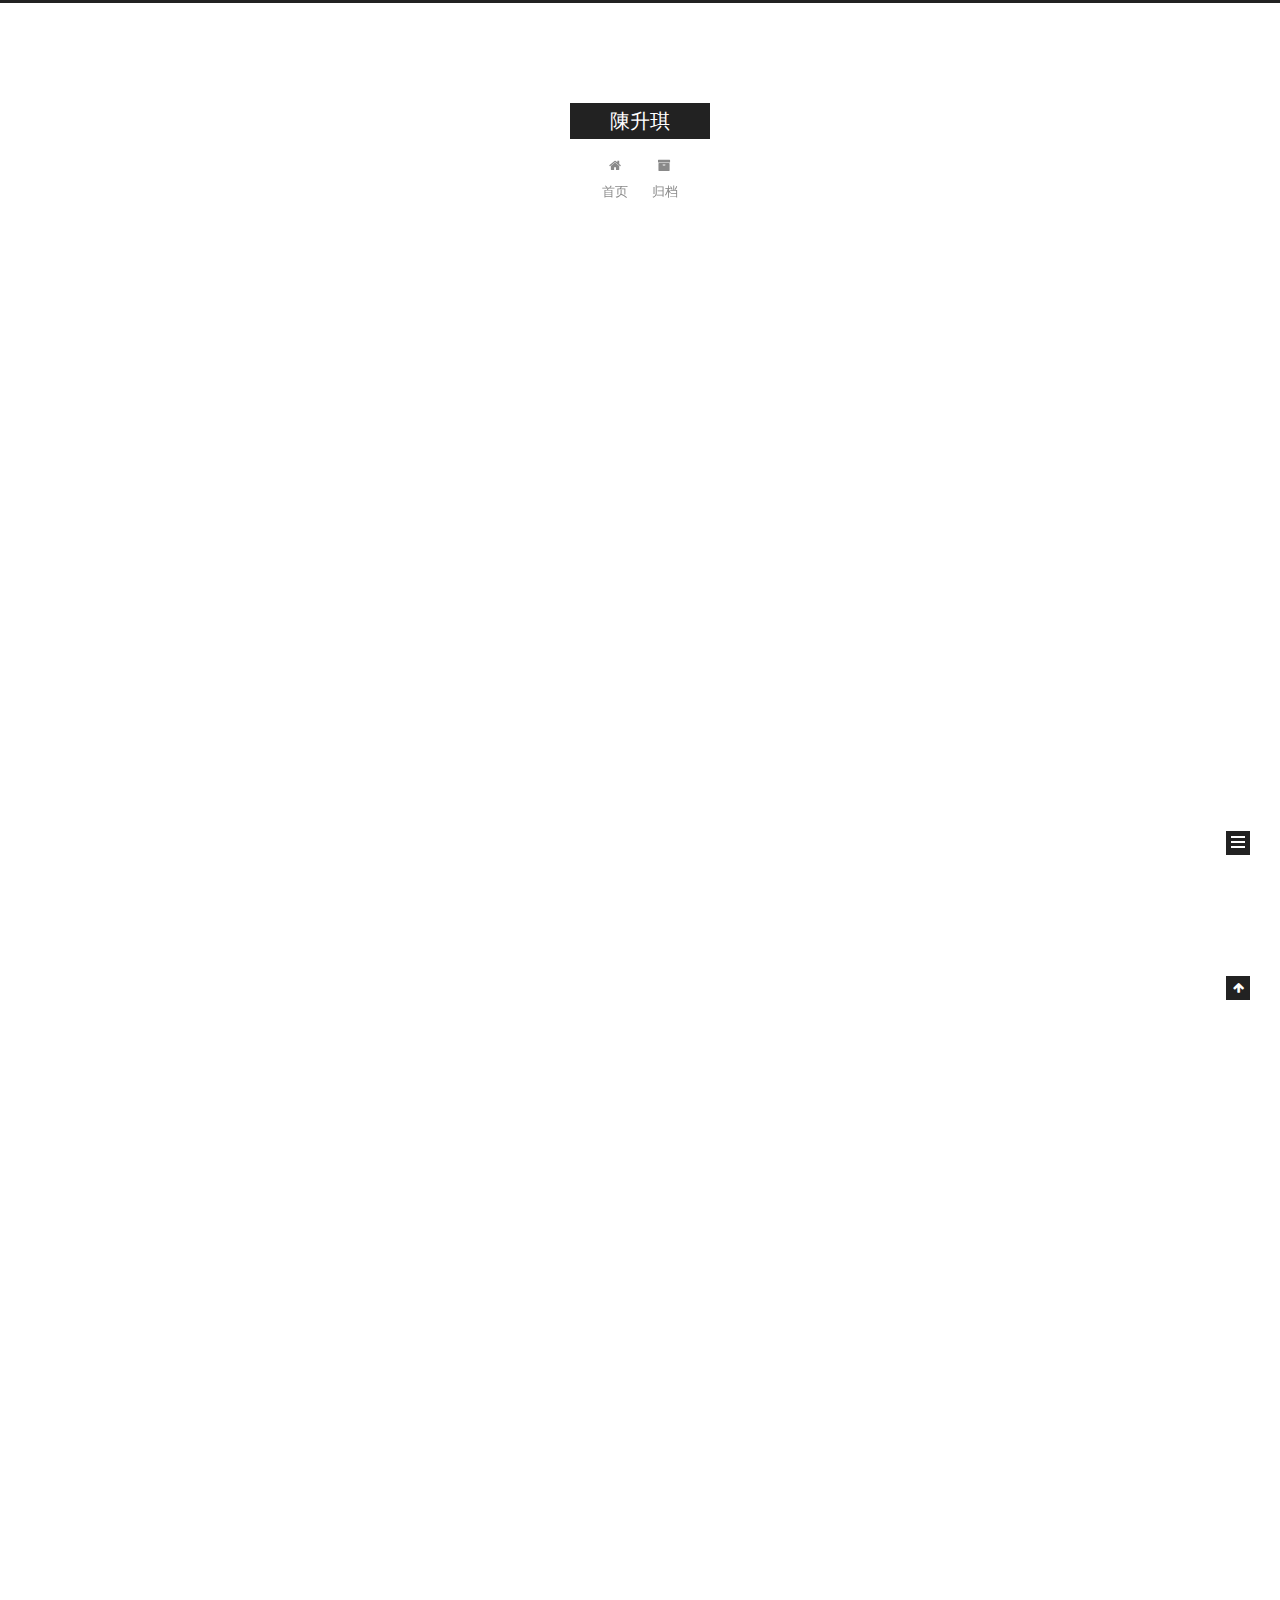
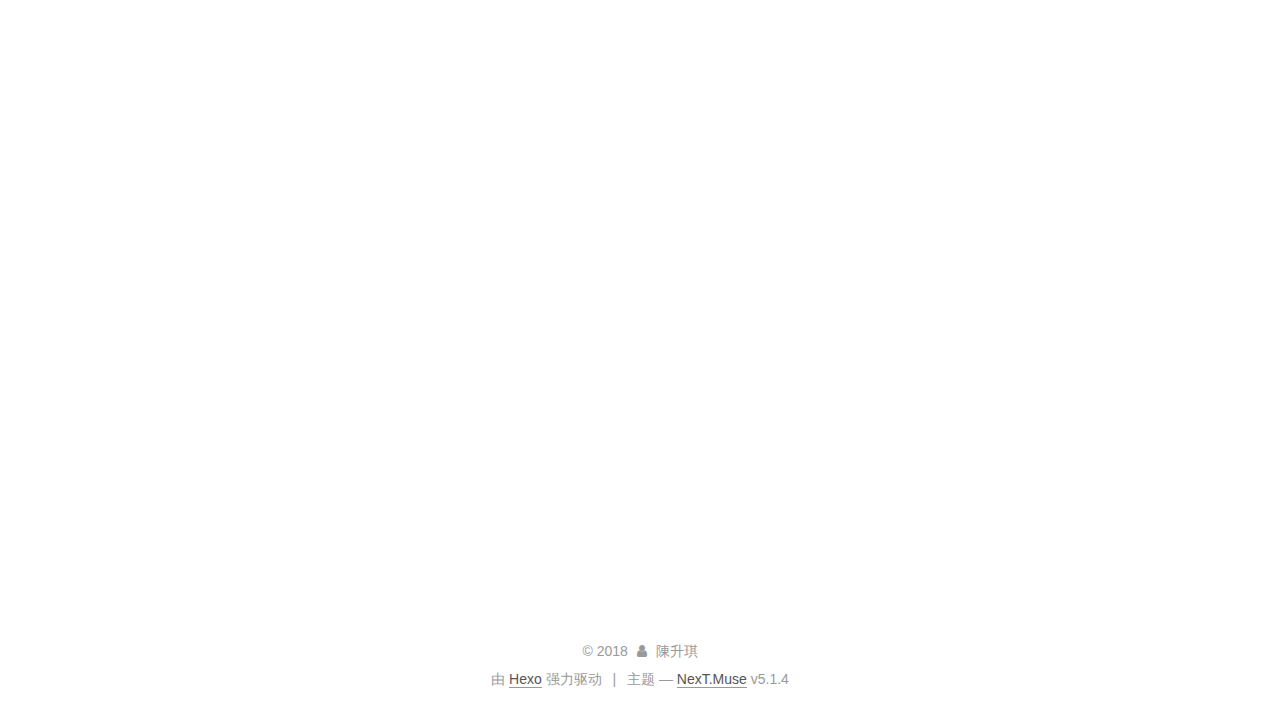
==== commit 1e16dc0b: "Site updated: 2018-01-14 15:37:35" ====
--- a/index.html
+++ b/index.html
@@ -304,7 +304,7 @@
         
           
             <p>最近要开发新的app，洁澄水业员工版。<br>自己画了草图。</p>
-<p><img src="img/首页.png" alt=""><br><img src="img/工作.png" alt=""><br><img src="img/通讯录.png" alt=""><br><img src="img/个人.png" alt=""></p>
+<p><img src="img/首页.png" alt=""><img src="img/工作.png" alt=""><br><img src="img/通讯录.png" alt=""><img src="img/个人.png" alt=""></p>
 <p>后面对看下数据表格的控件制作。</p>
 
           
--- a/css/main.css
+++ b/css/main.css
@@ -1822,7 +1822,7 @@
   width: 4px;
   height: 4px;
   border-radius: 50%;
-  background: #ff78aa;
+  background: #144deb;
 }
 .links-of-blogroll {
   font-size: 13px;
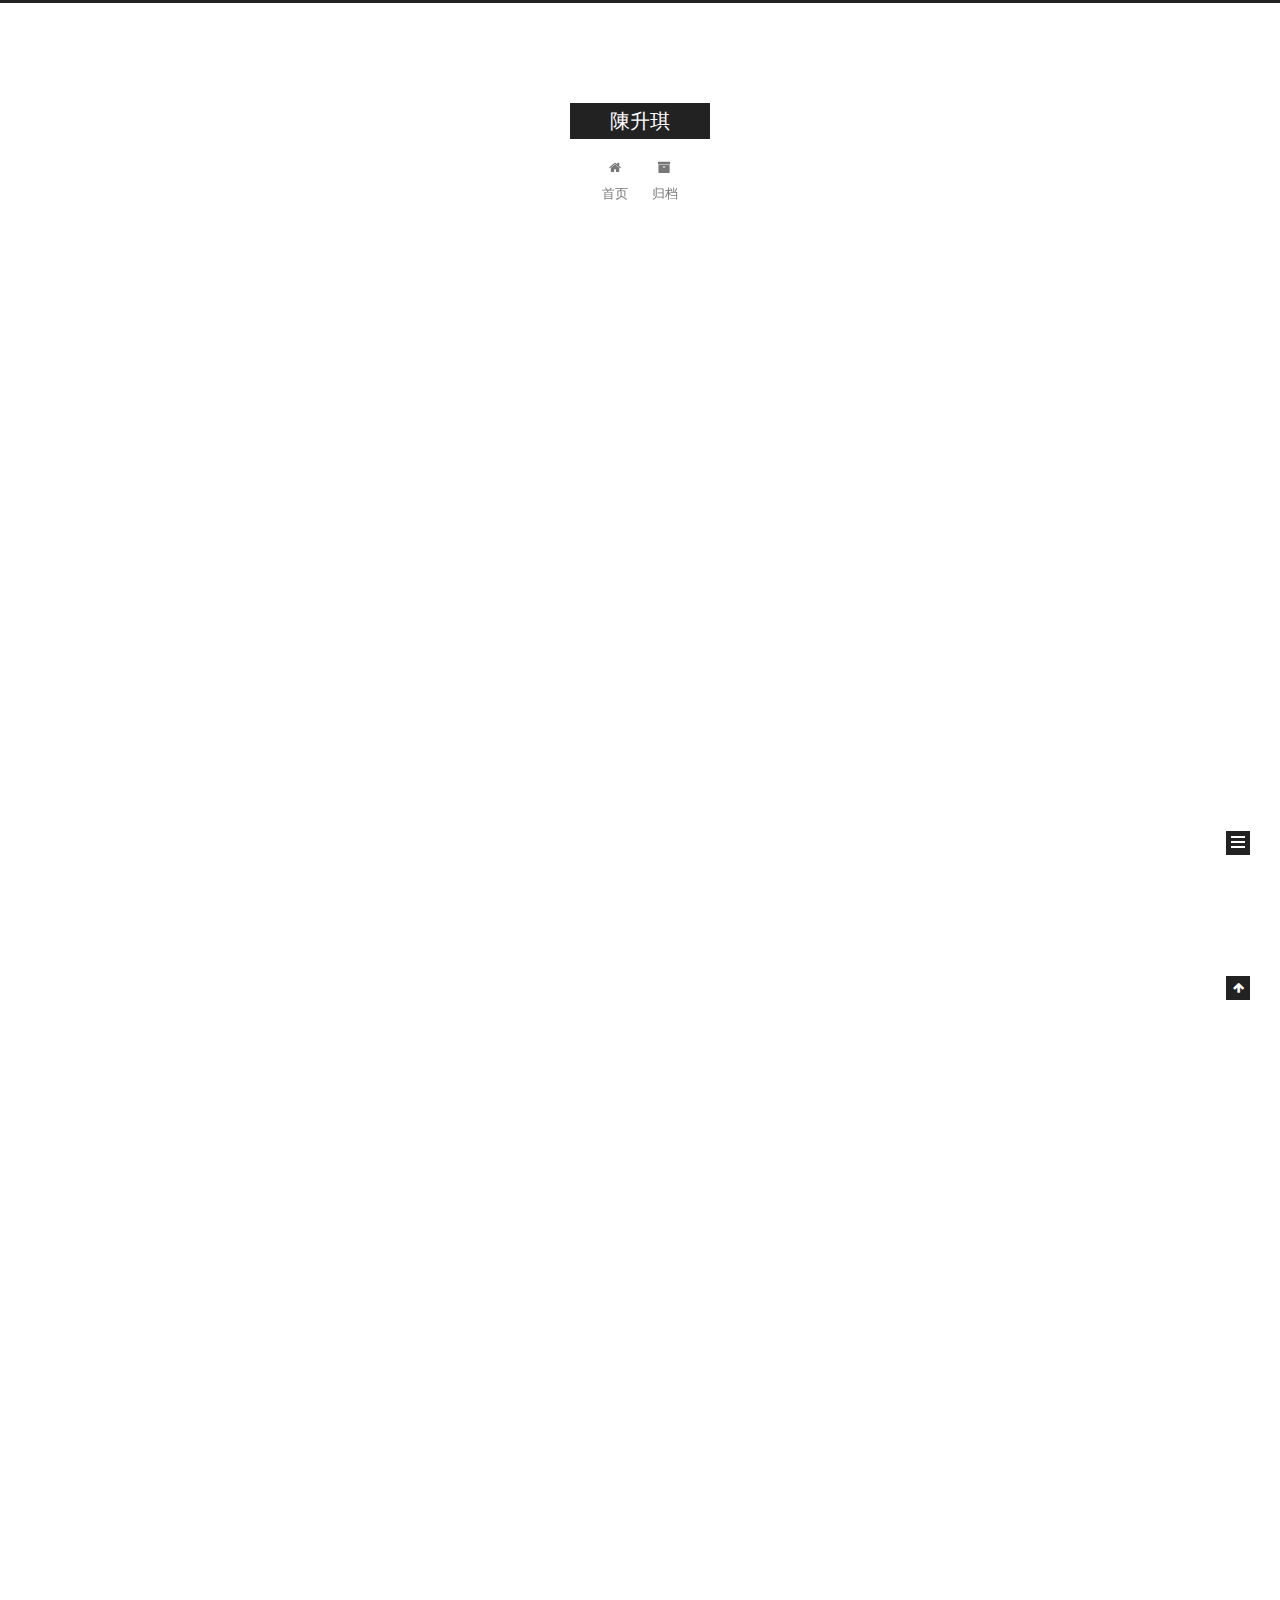
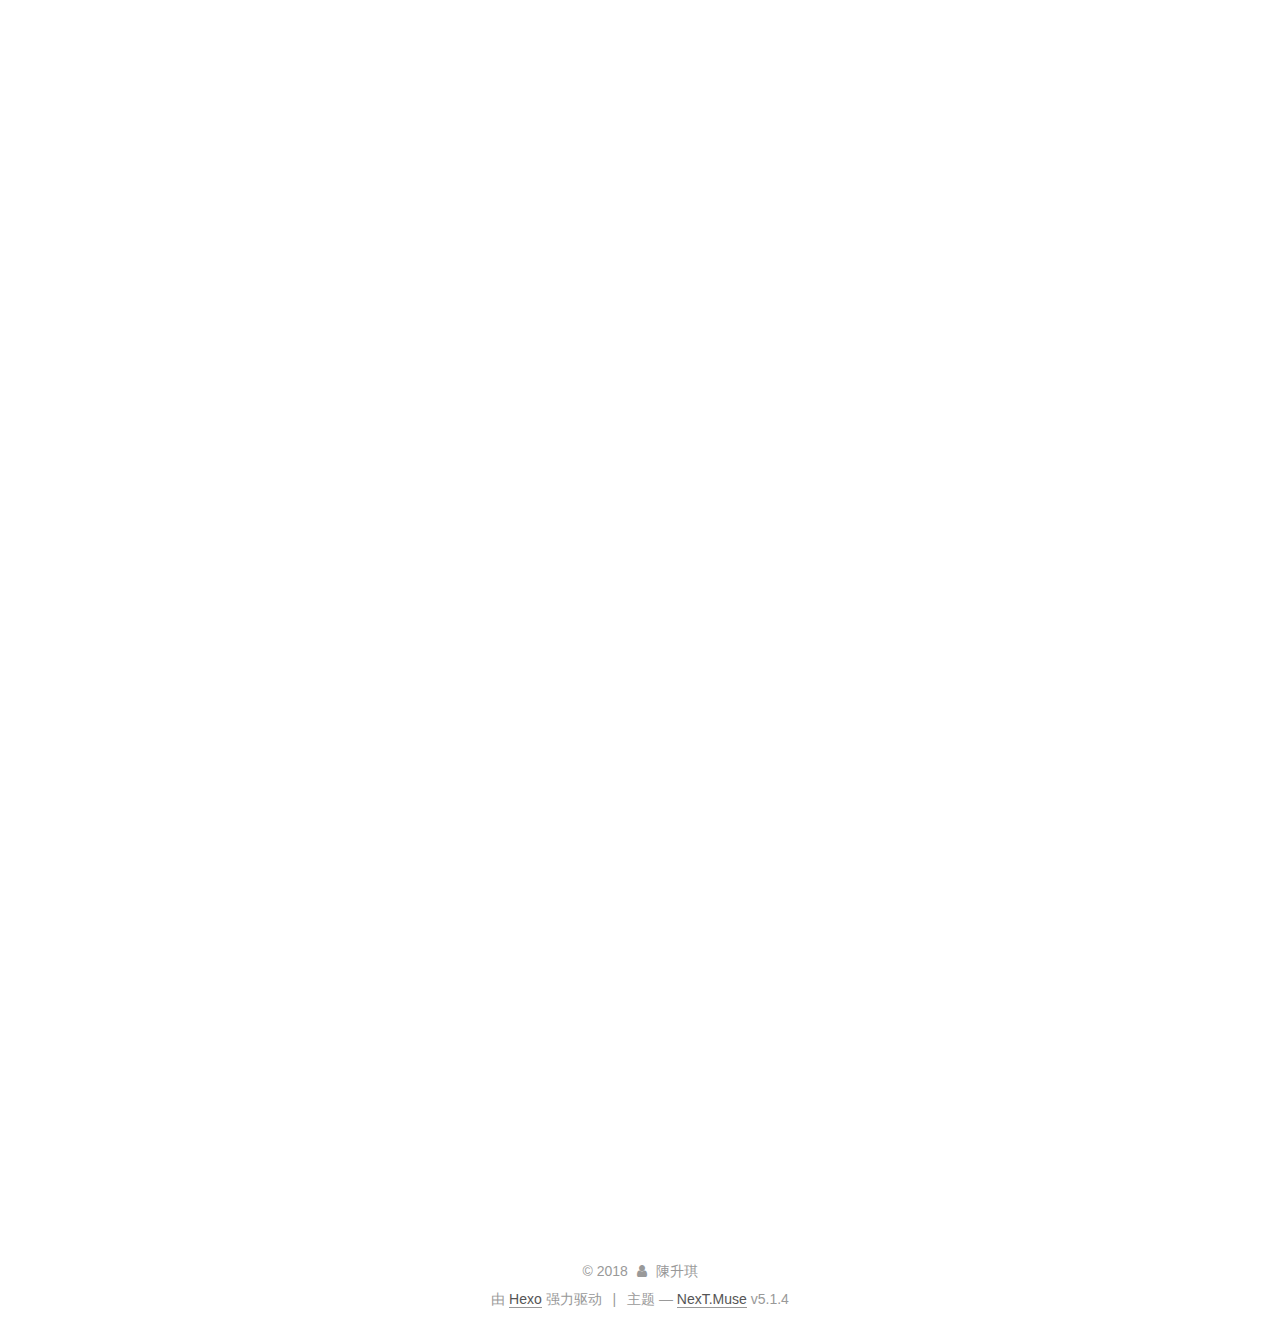
==== commit 684c8f91: "Site updated: 2018-01-25 16:06:40" ====
--- a/index.html
+++ b/index.html
@@ -232,6 +232,136 @@
   
   
   <div class="post-block">
+    <link itemprop="mainEntityOfPage" href="http://yoursite.com/2018/01/23/洁澄新员工App登录设计/">
+
+    <span hidden itemprop="author" itemscope itemtype="http://schema.org/Person">
+      <meta itemprop="name" content="陳升琪">
+      <meta itemprop="description" content="">
+      <meta itemprop="image" content="/images/avatar.gif">
+    </span>
+
+    <span hidden itemprop="publisher" itemscope itemtype="http://schema.org/Organization">
+      <meta itemprop="name" content="陳升琪">
+    </span>
+
+    
+      <header class="post-header">
+
+        
+        
+          <h1 class="post-title" itemprop="name headline">
+                
+                <a class="post-title-link" href="/2018/01/23/洁澄新员工App登录设计/" itemprop="url">洁澄新员工App登录设计</a></h1>
+        
+
+        <div class="post-meta">
+          <span class="post-time">
+            
+              <span class="post-meta-item-icon">
+                <i class="fa fa-calendar-o"></i>
+              </span>
+              
+                <span class="post-meta-item-text">发表于</span>
+              
+              <time title="创建于" itemprop="dateCreated datePublished" datetime="2018-01-23T09:44:47+08:00">
+                2018-01-23
+              </time>
+            
+
+            
+
+            
+          </span>
+
+          
+
+          
+            
+          
+
+          
+          
+
+          
+
+          
+
+          
+
+        </div>
+      </header>
+    
+
+    
+    
+    
+    <div class="post-body" itemprop="articleBody">
+
+      
+      
+
+      
+        
+          
+            <p>####逻辑分析</p>
+<ul>
+<li>不需要注册流程，账号密码由公司提供</li>
+<li>需要找回密码流程，密码短信发送到手机上</li>
+<li>先登录才能操作其他</li>
+<li>保持登录状态</li>
+</ul>
+<p>####界面设计</p>
+<p><img src="http://ww1.sinaimg.cn/large/00732lT4ly1fnswqtzqd7j30dp0pcdi1.jpg" alt="草图设计"></p>
+<p>####登录完成后续</p>
+<p>待续</p>
+
+          
+        
+      
+    </div>
+    
+    
+    
+
+    
+
+    
+
+    
+
+    <footer class="post-footer">
+      
+
+      
+
+      
+
+      
+      
+        <div class="post-eof"></div>
+      
+    </footer>
+  </div>
+  
+  
+  
+  </article>
+
+
+    
+      
+
+  
+
+  
+  
+  
+
+  <article class="post post-type-normal" itemscope itemtype="http://schema.org/Article">
+  
+  
+  
+  <div class="post-block">
     <link itemprop="mainEntityOfPage" href="http://yoursite.com/2018/01/11/洁澄的员工app-草图/">
 
     <span hidden itemprop="author" itemscope itemtype="http://schema.org/Person">
@@ -515,7 +645,7 @@
               
                 <a href="/archives/">
               
-                  <span class="site-state-item-count">2</span>
+                  <span class="site-state-item-count">3</span>
                   <span class="site-state-item-name">日志</span>
                 </a>
               </div>
--- a/css/main.css
+++ b/css/main.css
@@ -1822,7 +1822,7 @@
   width: 4px;
   height: 4px;
   border-radius: 50%;
-  background: #144deb;
+  background: #40f1e0;
 }
 .links-of-blogroll {
   font-size: 13px;
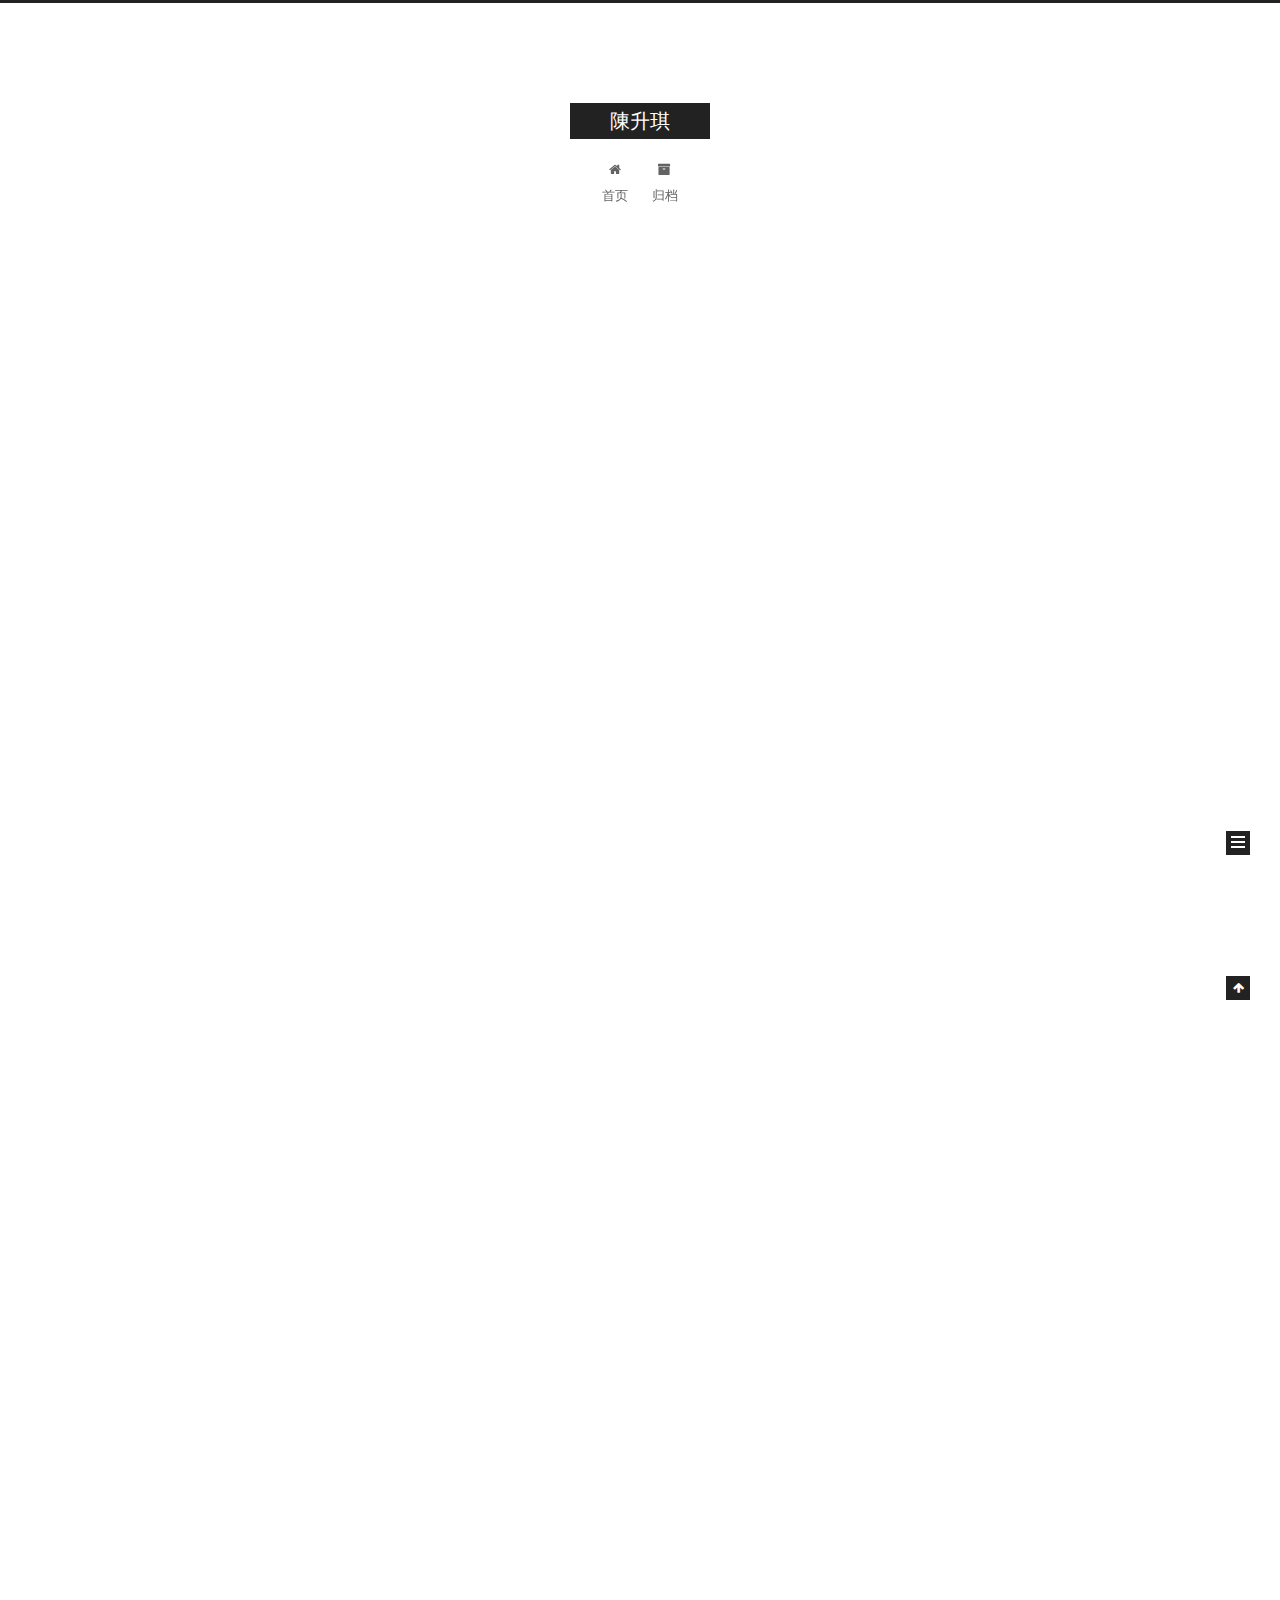
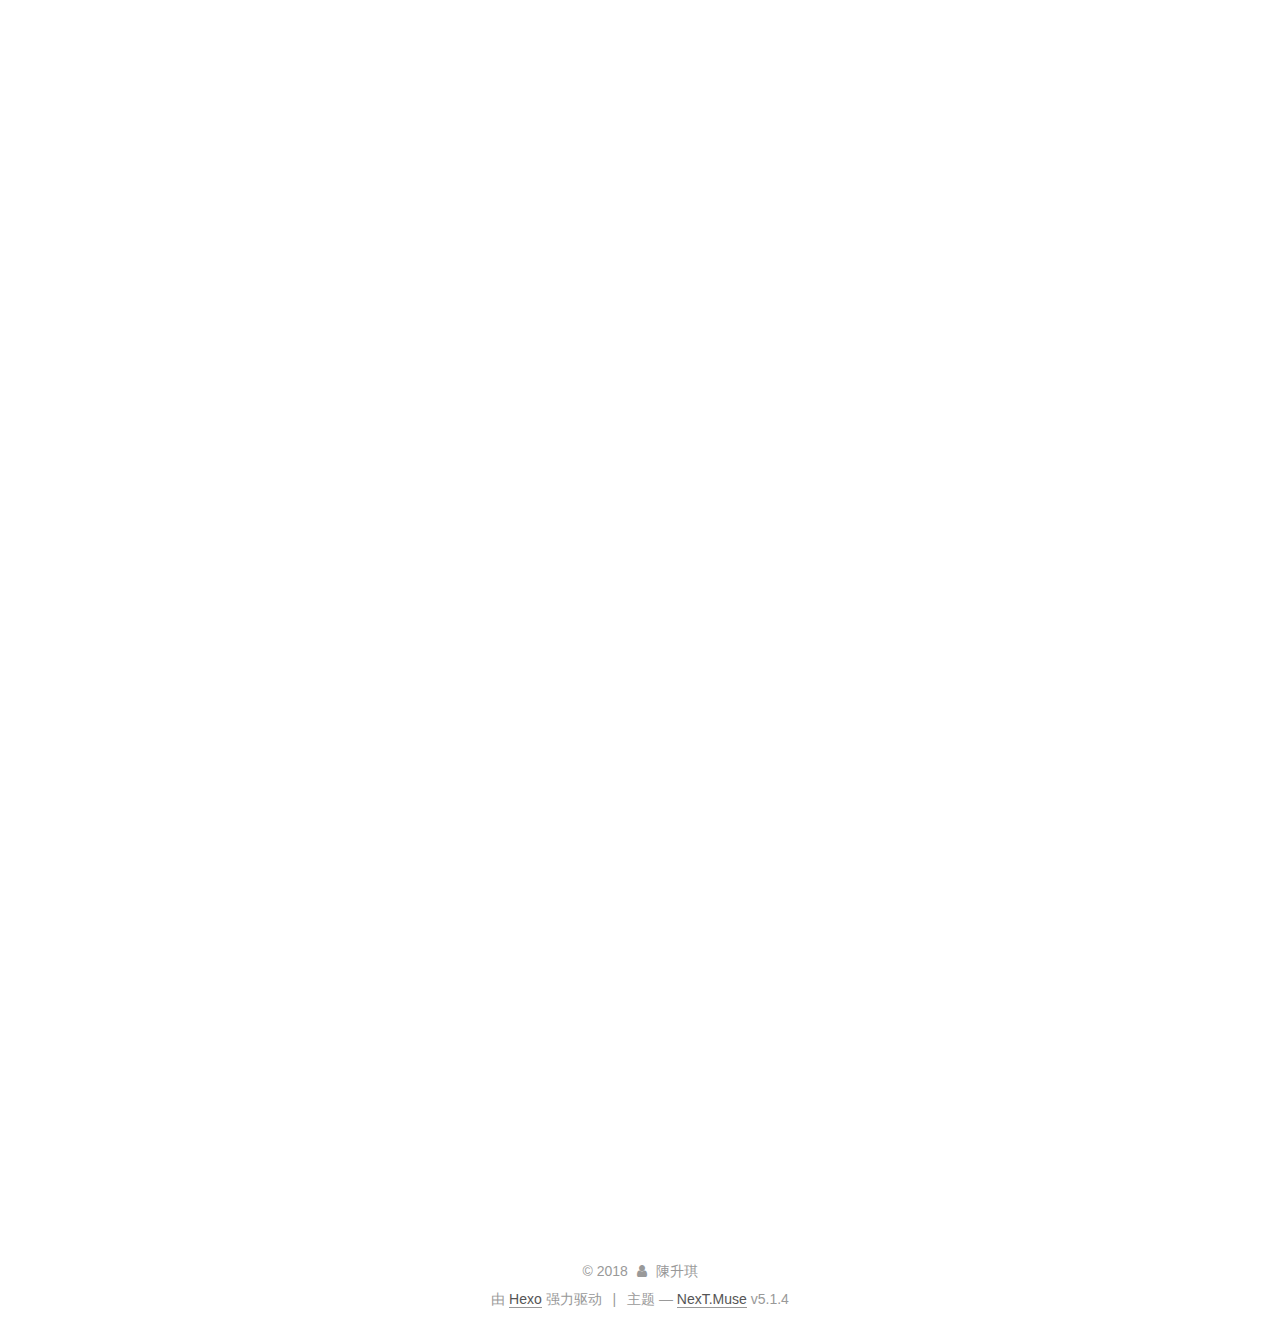
==== commit 06d710a7: "Site updated: 2018-01-25 16:13:01" ====
--- a/index.html
+++ b/index.html
@@ -303,16 +303,18 @@
       
         
           
-            <p>####逻辑分析</p>
+            <p>###逻辑分析</p>
 <ul>
 <li>不需要注册流程，账号密码由公司提供</li>
 <li>需要找回密码流程，密码短信发送到手机上</li>
 <li>先登录才能操作其他</li>
 <li>保持登录状态</li>
 </ul>
-<p>####界面设计</p>
+<p>###界面设计</p>
 <p><img src="http://ww1.sinaimg.cn/large/00732lT4ly1fnswqtzqd7j30dp0pcdi1.jpg" alt="草图设计"></p>
+<blockquote>
 <p>####登录完成后续</p>
+</blockquote>
 <p>待续</p>
 
           
--- a/css/main.css
+++ b/css/main.css
@@ -1822,7 +1822,7 @@
   width: 4px;
   height: 4px;
   border-radius: 50%;
-  background: #40f1e0;
+  background: #90bfb0;
 }
 .links-of-blogroll {
   font-size: 13px;
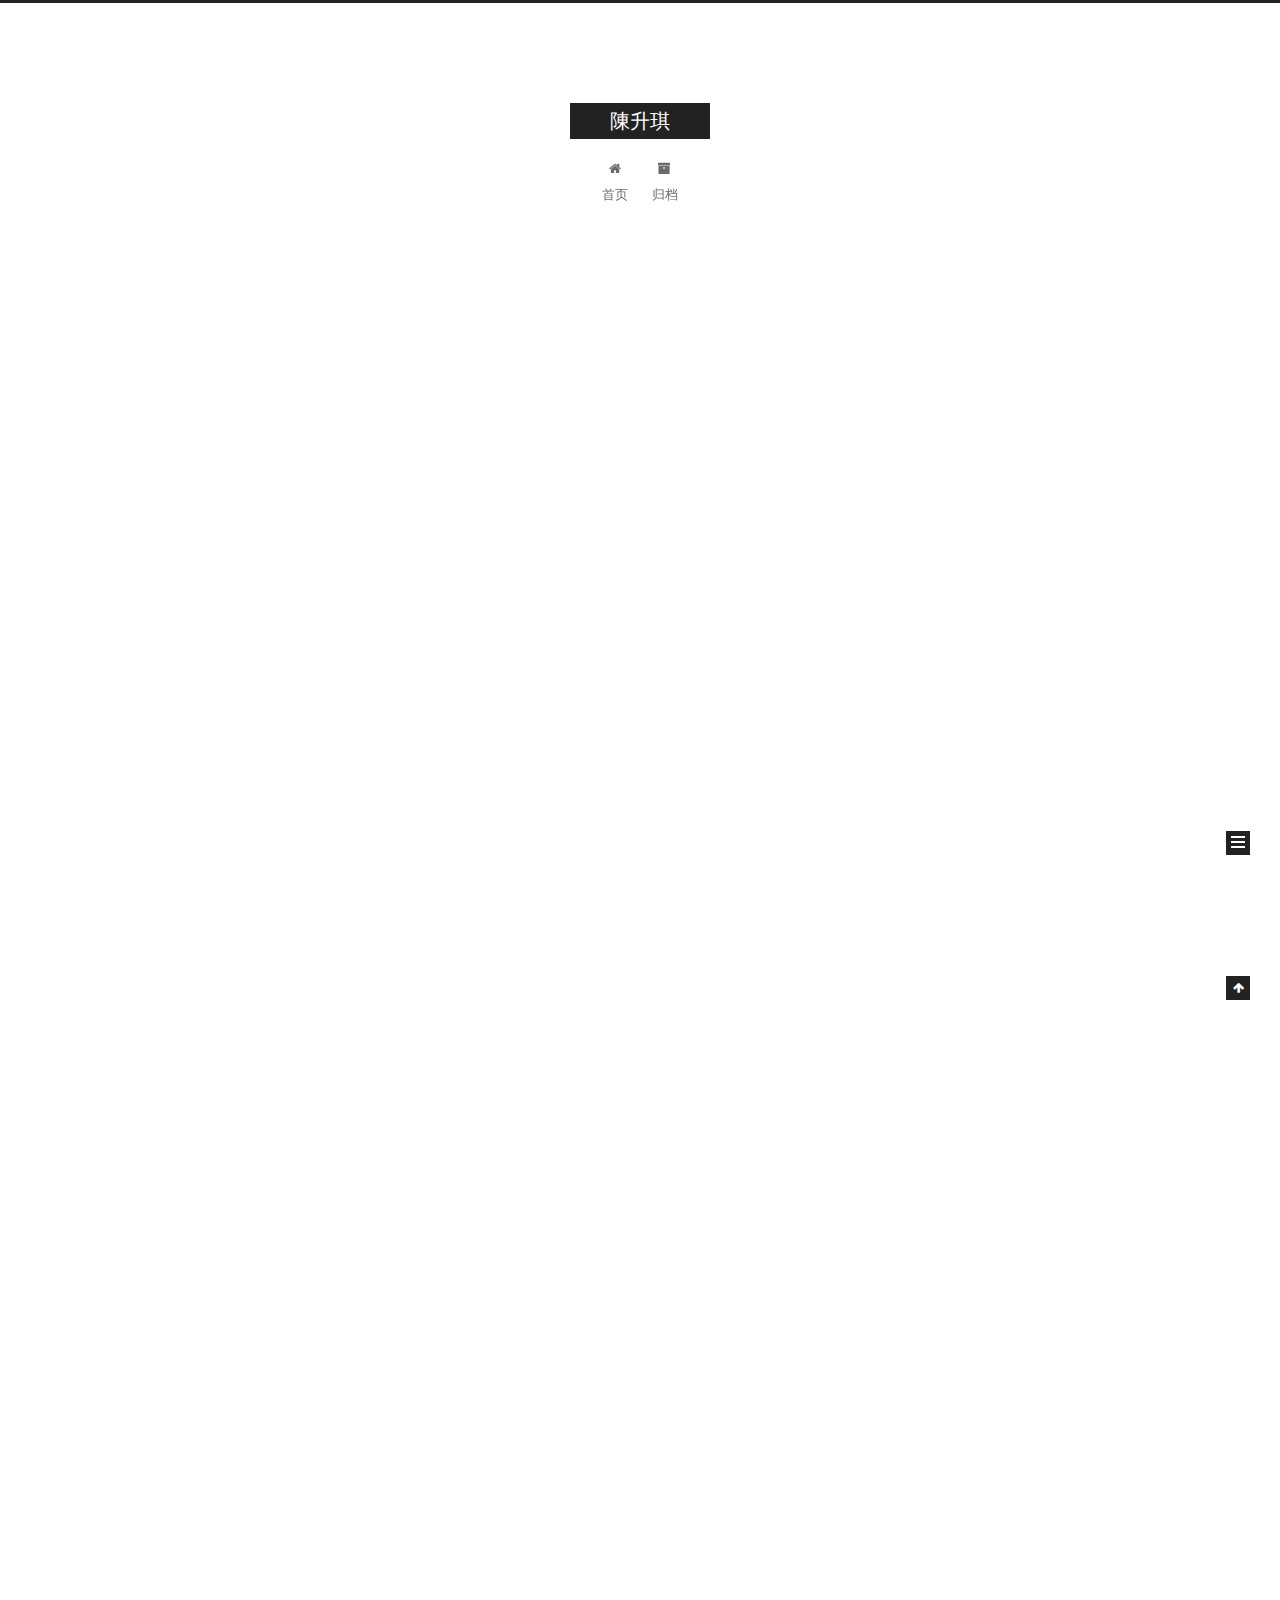
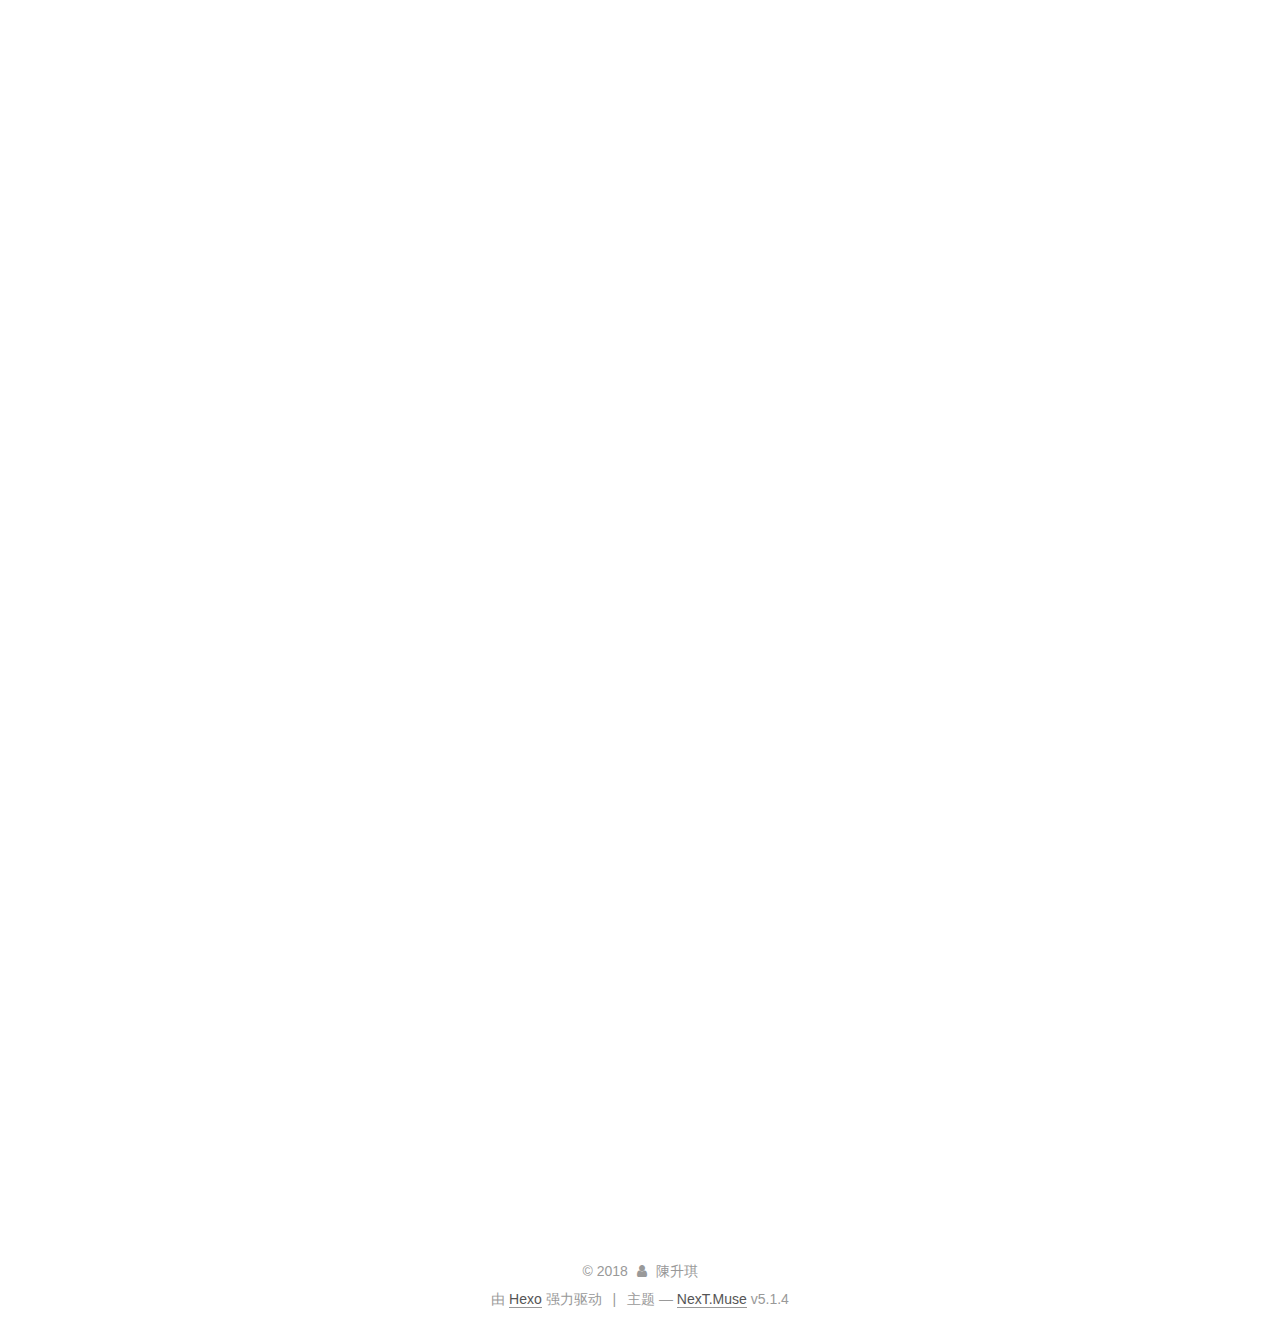
==== commit 13181f85: "Site updated: 2018-01-25 16:18:11" ====
--- a/index.html
+++ b/index.html
@@ -310,7 +310,7 @@
 <li>先登录才能操作其他</li>
 <li>保持登录状态</li>
 </ul>
-<p>###界面设计</p>
+<p>###界面设计###</p>
 <p><img src="http://ww1.sinaimg.cn/large/00732lT4ly1fnswqtzqd7j30dp0pcdi1.jpg" alt="草图设计"></p>
 <blockquote>
 <p>####登录完成后续</p>
--- a/css/main.css
+++ b/css/main.css
@@ -1822,7 +1822,7 @@
   width: 4px;
   height: 4px;
   border-radius: 50%;
-  background: #90bfb0;
+  background: #ffdd82;
 }
 .links-of-blogroll {
   font-size: 13px;
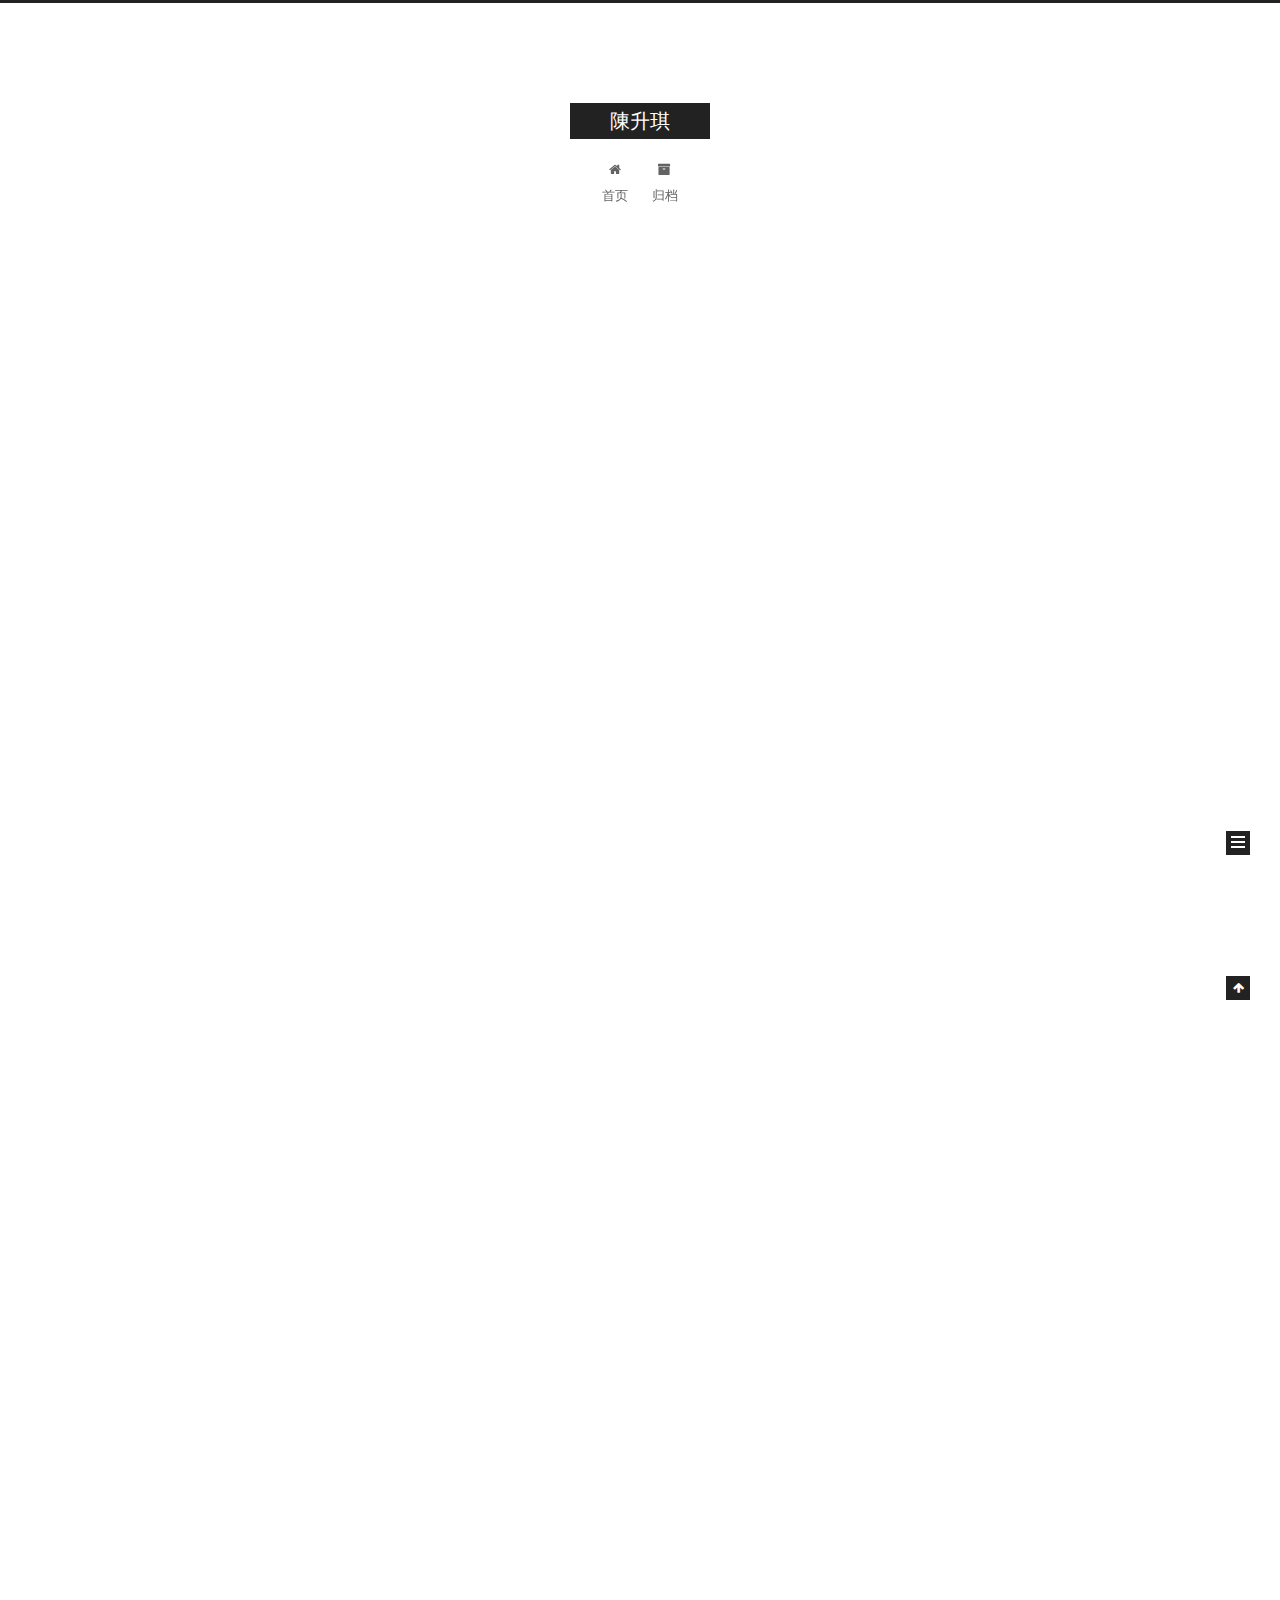
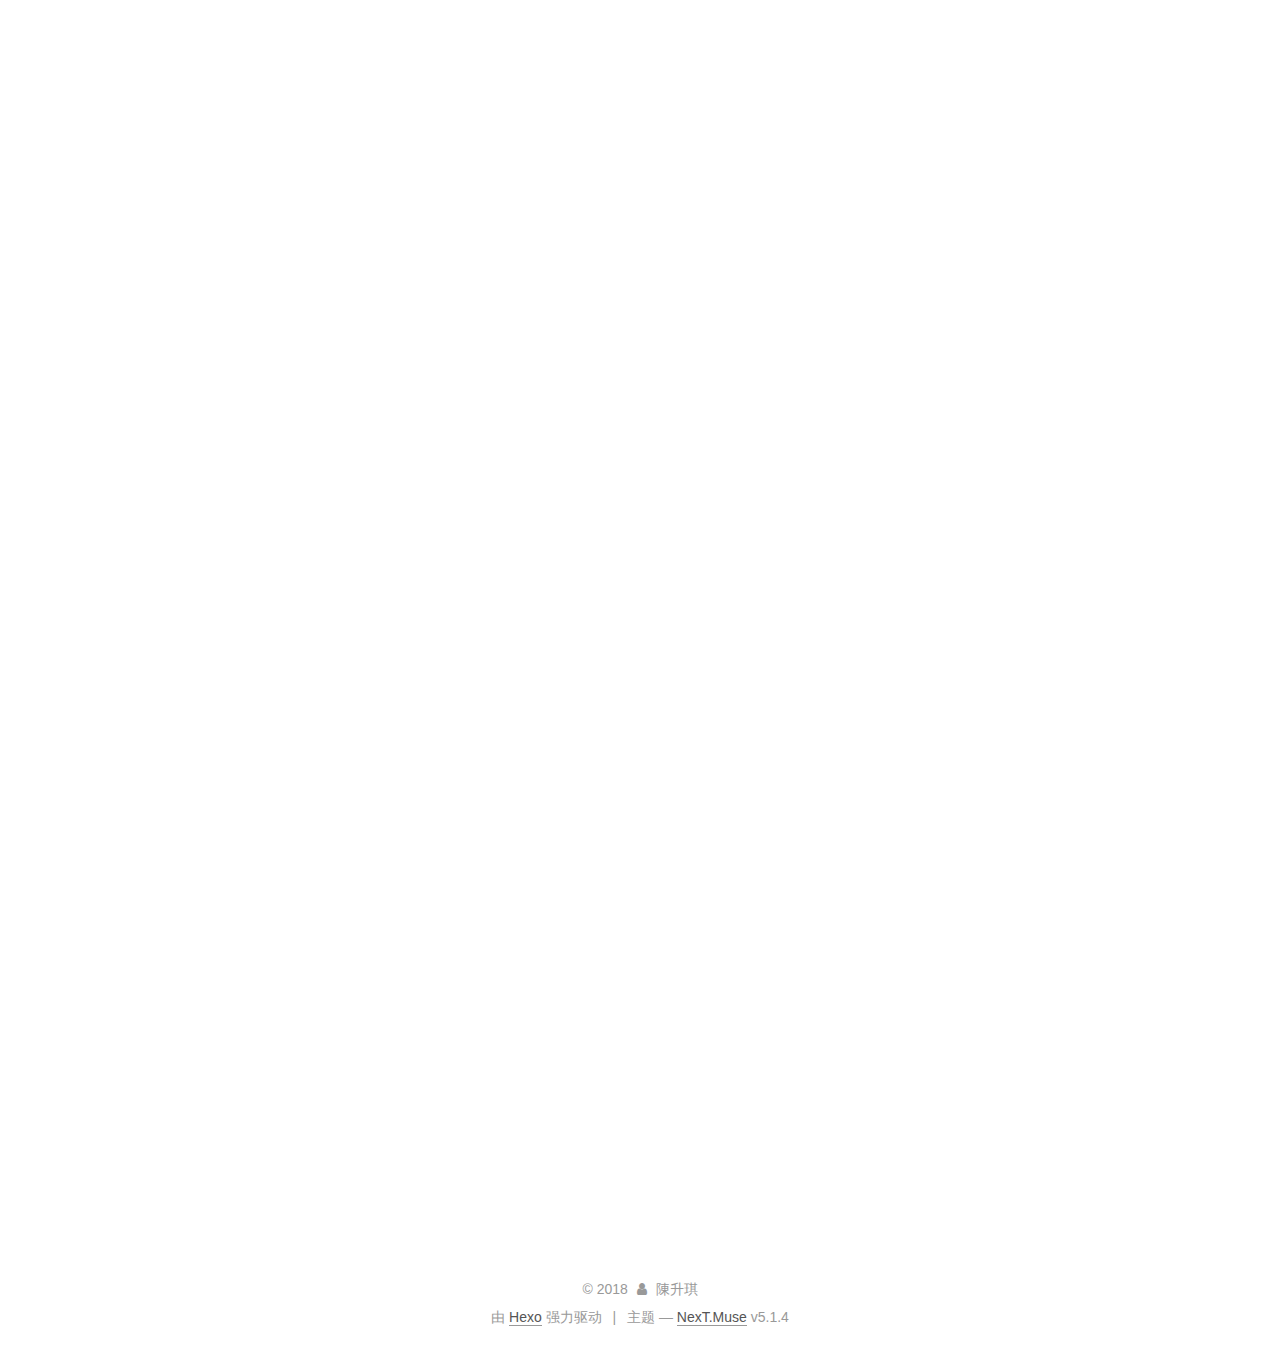
==== commit a8bc3867: "Site updated: 2018-01-25 16:22:24" ====
--- a/index.html
+++ b/index.html
@@ -303,19 +303,14 @@
       
         
           
-            <p>###逻辑分析</p>
-<ul>
+            <h3 id="逻辑分析"><a href="#逻辑分析" class="headerlink" title="逻辑分析"></a>逻辑分析</h3><ul>
 <li>不需要注册流程，账号密码由公司提供</li>
 <li>需要找回密码流程，密码短信发送到手机上</li>
 <li>先登录才能操作其他</li>
 <li>保持登录状态</li>
 </ul>
-<p>###界面设计###</p>
-<p><img src="http://ww1.sinaimg.cn/large/00732lT4ly1fnswqtzqd7j30dp0pcdi1.jpg" alt="草图设计"></p>
-<blockquote>
-<p>####登录完成后续</p>
-</blockquote>
-<p>待续</p>
+<h3 id="界面设计"><a href="#界面设计" class="headerlink" title="界面设计"></a>界面设计</h3><p><img src="http://ww1.sinaimg.cn/large/00732lT4ly1fnswqtzqd7j30dp0pcdi1.jpg" alt="草图设计"></p>
+<h3 id="登录完成后续"><a href="#登录完成后续" class="headerlink" title="登录完成后续"></a>登录完成后续</h3><p>待续</p>
 
           
         
--- a/css/main.css
+++ b/css/main.css
@@ -1822,7 +1822,7 @@
   width: 4px;
   height: 4px;
   border-radius: 50%;
-  background: #ffdd82;
+  background: #29673e;
 }
 .links-of-blogroll {
   font-size: 13px;
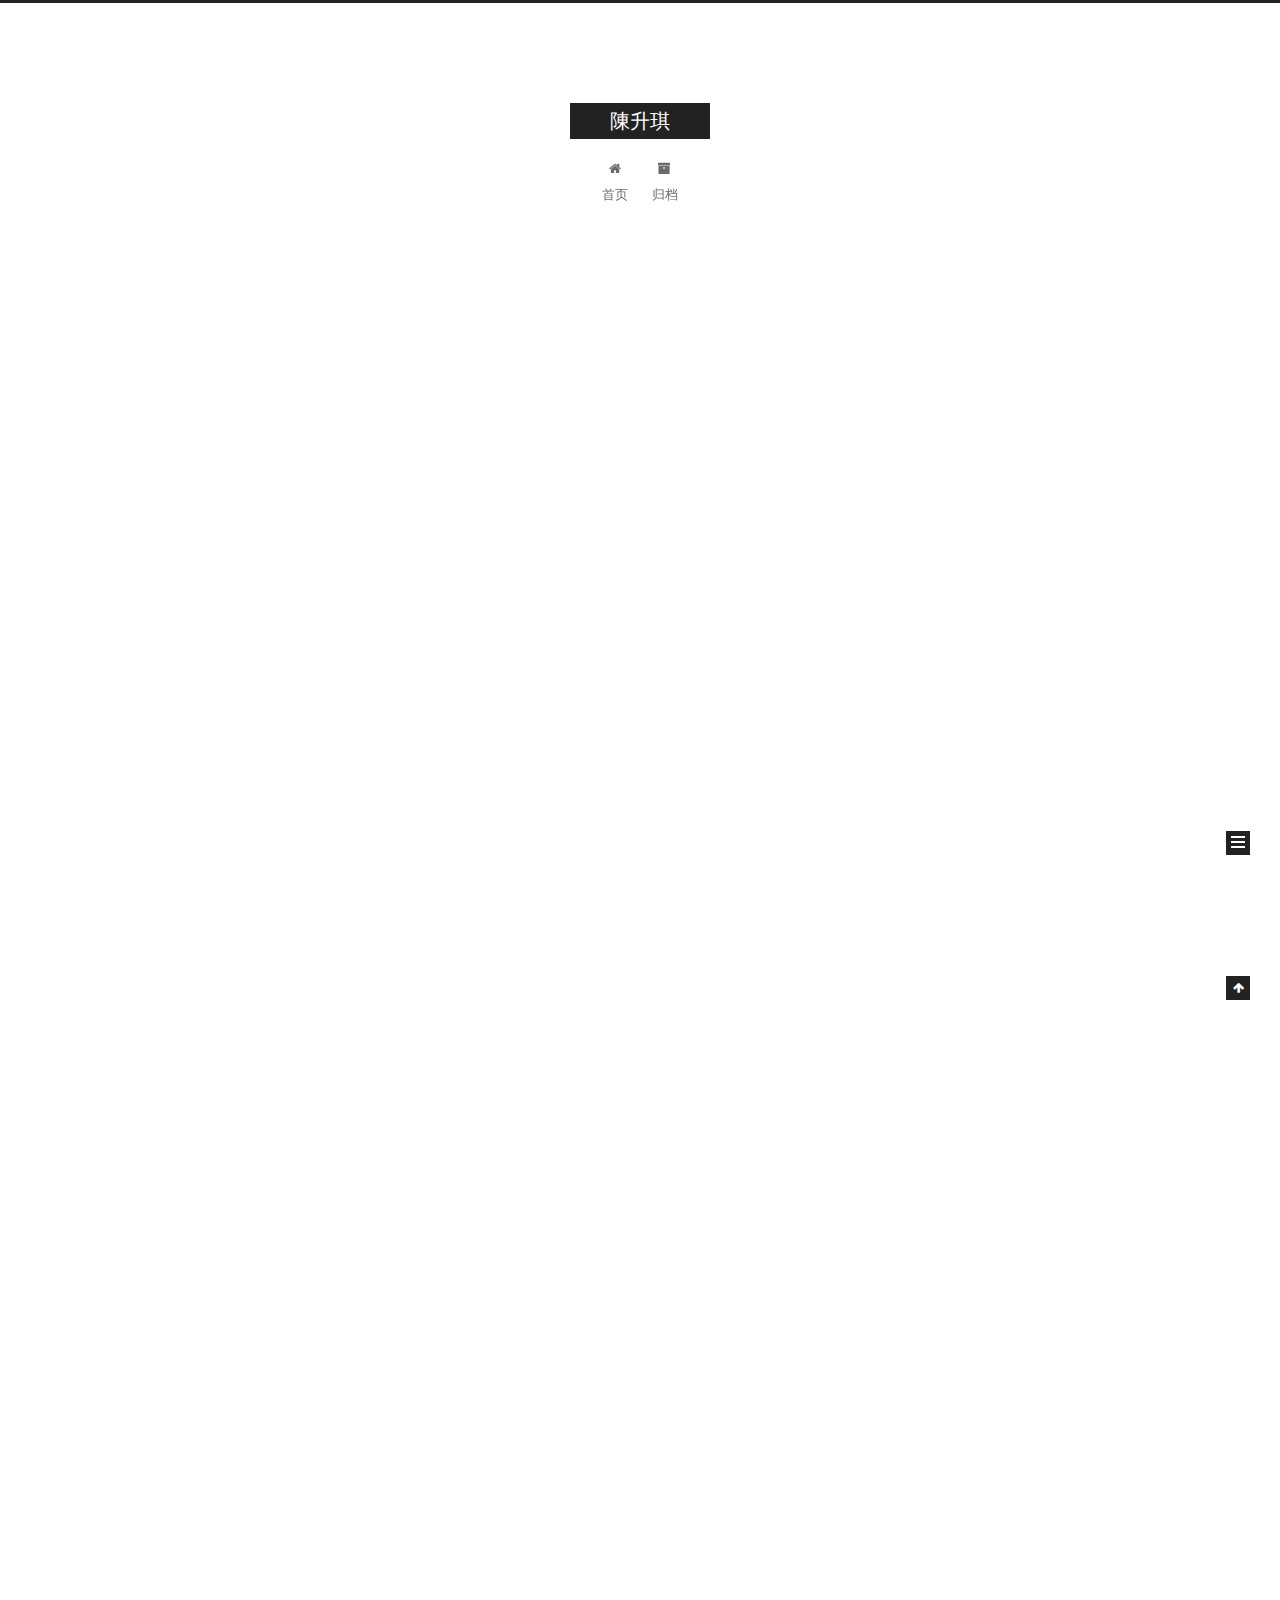
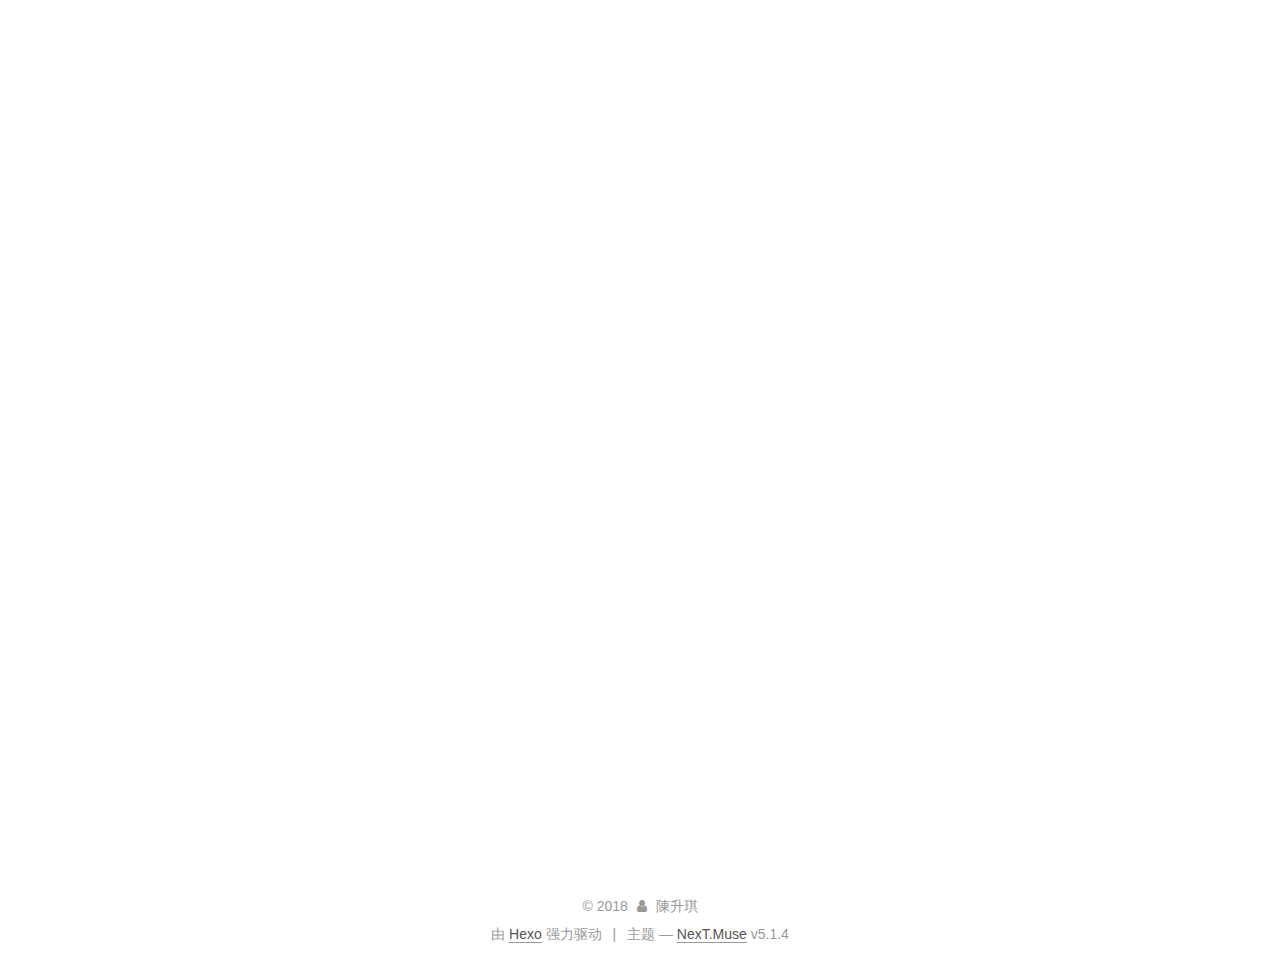
==== commit 63f41279: "Site updated: 2018-01-25 16:30:25" ====
--- a/index.html
+++ b/index.html
@@ -431,7 +431,7 @@
         
           
             <p>最近要开发新的app，洁澄水业员工版。<br>自己画了草图。</p>
-<p><img src="img/首页.png" alt=""><img src="img/工作.png" alt=""><br><img src="img/通讯录.png" alt=""><img src="img/个人.png" alt=""></p>
+<p><img src="http://ww1.sinaimg.cn/large/00732lT4ly1fnsxmbd1vfj30cd0owtaw.jpg" alt=""><img src="http://ww1.sinaimg.cn/large/00732lT4ly1fnsxn3zi4xj30cc0otq5k.jpg" alt=""><br><img src="http://ww1.sinaimg.cn/large/00732lT4ly1fnsxnl5olqj30cd0oztb6.jpg" alt=""><img src="http://ww1.sinaimg.cn/large/00732lT4ly1fnsxo1djn7j30du0ovju6.jpg" alt=""></p>
 <p>后面对看下数据表格的控件制作。</p>
 
           
--- a/css/main.css
+++ b/css/main.css
@@ -1822,7 +1822,7 @@
   width: 4px;
   height: 4px;
   border-radius: 50%;
-  background: #29673e;
+  background: #feffff;
 }
 .links-of-blogroll {
   font-size: 13px;
